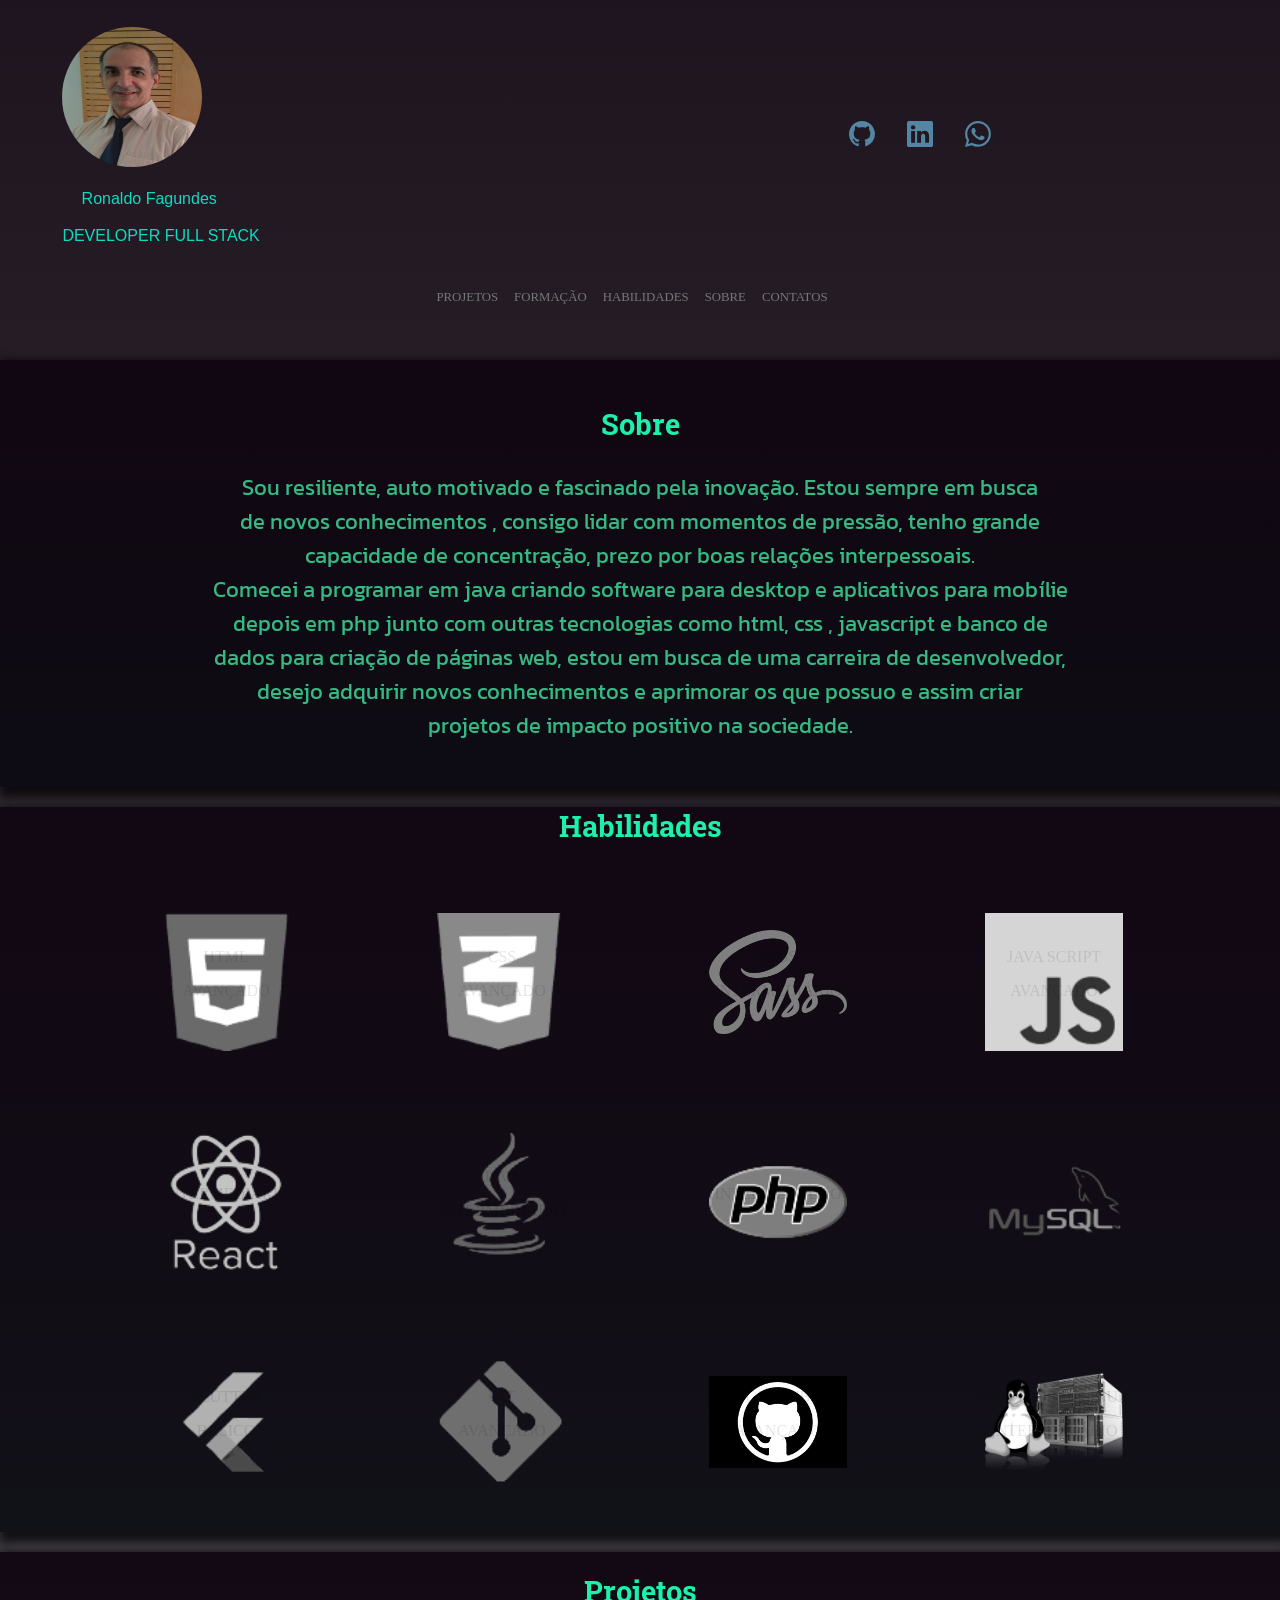
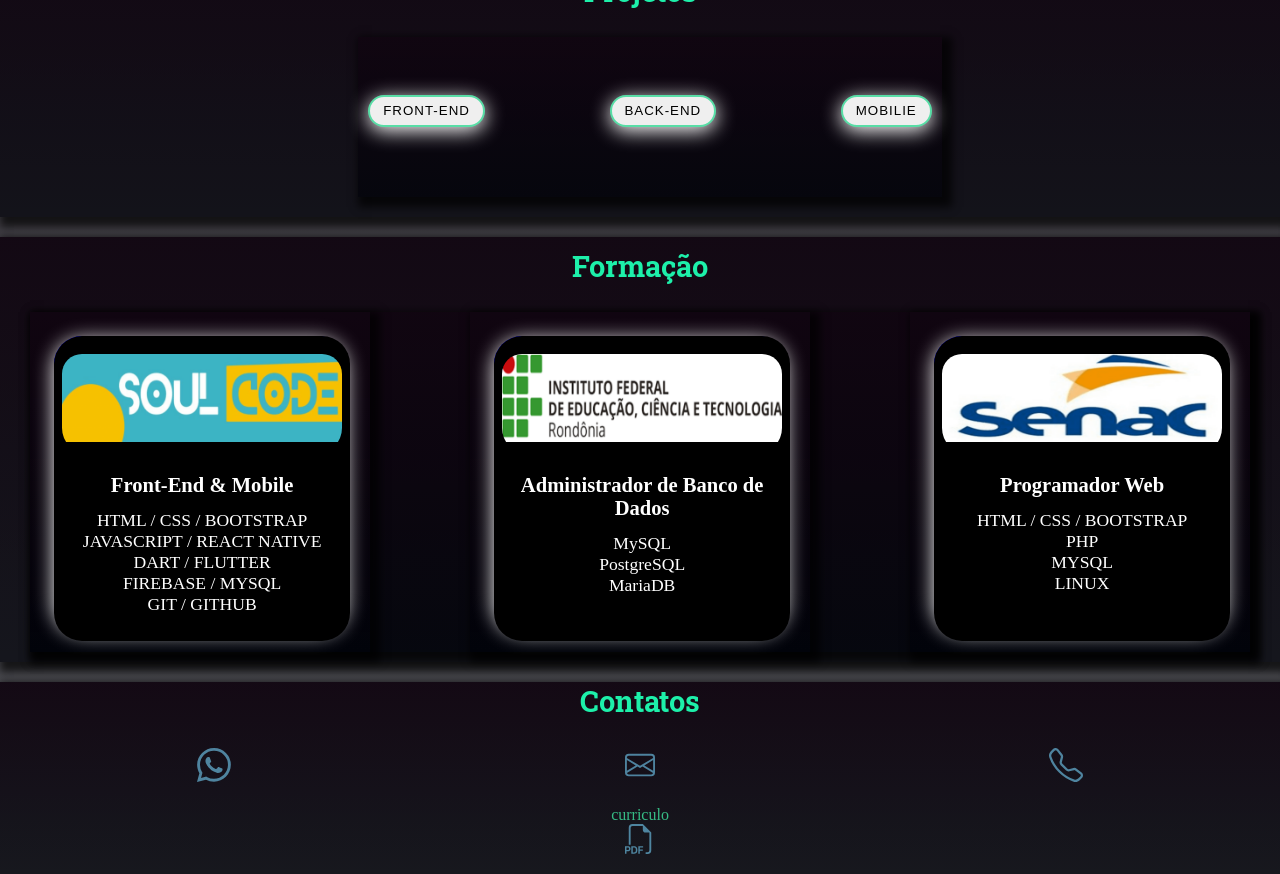
==== index.html @ 2a91b966 "update v_4.2" ====
<!DOCTYPE html>
<html lang="pt-br">

<head>
  <meta charset="UTF-8">
  <meta http-equiv="X-UA-Compatible" content="IE=edge">
  <meta name="viewport" content="width=device-width, initial-scale=1.0">
  <title>Portfolio</title>
  <link rel="stylesheet" href="css/style.css" />
  <!-- Link Swiper's CSS -->
  <link rel="stylesheet" href="https://cdn.jsdelivr.net/npm/swiper/swiper-bundle.min.css" />
</head>

<body>

  <main>

    <header class="header">

      <ul class="header-info">
        <li>
          <img class="header-info-avatar" src="img/rf.png" alt="Avatar">
        </li>
        <li class="header-info-name">Ronaldo Fagundes</li>
        <li class="header-info-objective">DEVELOPER FULL STACK</li>
      </ul>

      <div class="header-social-media">
        <ul>
          <li>
            <a href="http://github.com/RonaldoFagundes" target="_blank">             
              <svg xmlns="http://www.w3.org/2000/svg" width="26" height="26" fill="currentColor" class="bi bi-github"
                viewBox="0 0 16 16">
                <path
                  d="M8 0C3.58 0 0 3.58 0 8c0 3.54 2.29 6.53 5.47 7.59.4.07.55-.17.55-.38 0-.19-.01-.82-.01-1.49-2.01.37-2.53-.49-2.69-.94-.09-.23-.48-.94-.82-1.13-.28-.15-.68-.52-.01-.53.63-.01 1.08.58 1.23.82.72 1.21 1.87.87 2.33.66.07-.52.28-.87.51-1.07-1.78-.2-3.64-.89-3.64-3.95 0-.87.31-1.59.82-2.15-.08-.2-.36-1.02.08-2.12 0 0 .67-.21 2.2.82.64-.18 1.32-.27 2-.27.68 0 1.36.09 2 .27 1.53-1.04 2.2-.82 2.2-.82.44 1.1.16 1.92.08 2.12.51.56.82 1.27.82 2.15 0 3.07-1.87 3.75-3.65 3.95.29.25.54.73.54 1.48 0 1.07-.01 1.93-.01 2.2 0 .21.15.46.55.38A8.012 8.012 0 0 0 16 8c0-4.42-3.58-8-8-8z" />
              </svg>
            </a>
          </li>
          <li>
            <a href="http://linkedin.com/in/ronaldofagundes" target="_blank">              
              <svg xmlns="http://www.w3.org/2000/svg" width="26" height="26" fill="currentColor" class="bi bi-linkedin"
                viewBox="0 0 16 16">
                <path
                  d="M0 1.146C0 .513.526 0 1.175 0h13.65C15.474 0 16 .513 16 1.146v13.708c0 .633-.526 1.146-1.175 1.146H1.175C.526 16 0 15.487 0 14.854V1.146zm4.943 12.248V6.169H2.542v7.225h2.401zm-1.2-8.212c.837 0 1.358-.554 1.358-1.248-.015-.709-.52-1.248-1.342-1.248-.822 0-1.359.54-1.359 1.248 0 .694.521 1.248 1.327 1.248h.016zm4.908 8.212V9.359c0-.216.016-.432.08-.586.173-.431.568-.878 1.232-.878.869 0 1.216.662 1.216 1.634v3.865h2.401V9.25c0-2.22-1.184-3.252-2.764-3.252-1.274 0-1.845.7-2.165 1.193v.025h-.016a5.54 5.54 0 0 1 .016-.025V6.169h-2.4c.03.678 0 7.225 0 7.225h2.4z" />
              </svg>
            </a>
          </li>
          <li>
            <a href="https://wa.me/5521990288543?" target="_blank">              
              <svg xmlns="http://www.w3.org/2000/svg" width="26" height="26" fill="currentColor" class="bi bi-whatsapp"
                viewBox="0 0 16 16">
                <path
                  d="M13.601 2.326A7.854 7.854 0 0 0 7.994 0C3.627 0 .068 3.558.064 7.926c0 1.399.366 2.76 1.057 3.965L0 16l4.204-1.102a7.933 7.933 0 0 0 3.79.965h.004c4.368 0 7.926-3.558 7.93-7.93A7.898 7.898 0 0 0 13.6 2.326zM7.994 14.521a6.573 6.573 0 0 1-3.356-.92l-.24-.144-2.494.654.666-2.433-.156-.251a6.56 6.56 0 0 1-1.007-3.505c0-3.626 2.957-6.584 6.591-6.584a6.56 6.56 0 0 1 4.66 1.931 6.557 6.557 0 0 1 1.928 4.66c-.004 3.639-2.961 6.592-6.592 6.592zm3.615-4.934c-.197-.099-1.17-.578-1.353-.646-.182-.065-.315-.099-.445.099-.133.197-.513.646-.627.775-.114.133-.232.148-.43.05-.197-.1-.836-.308-1.592-.985-.59-.525-.985-1.175-1.103-1.372-.114-.198-.011-.304.088-.403.087-.088.197-.232.296-.346.1-.114.133-.198.198-.33.065-.134.034-.248-.015-.347-.05-.099-.445-1.076-.612-1.47-.16-.389-.323-.335-.445-.34-.114-.007-.247-.007-.38-.007a.729.729 0 0 0-.529.247c-.182.198-.691.677-.691 1.654 0 .977.71 1.916.81 2.049.098.133 1.394 2.132 3.383 2.992.47.205.84.326 1.129.418.475.152.904.129 1.246.08.38-.058 1.171-.48 1.338-.943.164-.464.164-.86.114-.943-.049-.084-.182-.133-.38-.232z" />
              </svg>
            </a>
          </li>
        </ul>
      </div>

      <nav class="header-navbar">
        <ul>
          <li>
            <a href="#d-projects">Projetos</a>
          </li>
          <li>
            <a href="#d-academy">Formação</a>
          </li>
          <li>
            <a href="#d-hability">Habilidades</a>
          </li>
          <li>
            <a href="#d-about">Sobre</a>
          </li>
          <li>
            <a href="#d-info">Contatos</a>
          </li>
        </ul>
      </nav>

    </header>



    <div class="to-top">
      <svg xmlns="http://www.w3.org/2000/svg" width="26" height="26" fill="currentColor"
        class="bi bi-arrow-up-square-fill" viewBox="0 0 16 16">
        <path
          d="M2 16a2 2 0 0 1-2-2V2a2 2 0 0 1 2-2h12a2 2 0 0 1 2 2v12a2 2 0 0 1-2 2H2zm6.5-4.5V5.707l2.146 2.147a.5.5 0 0 0 .708-.708l-3-3a.5.5 0 0 0-.708 0l-3 3a.5.5 0 1 0 .708.708L7.5 5.707V11.5a.5.5 0 0 0 1 0z" />
      </svg>
    </div>


    <section class="about" id="d-about">
      <h1>Sobre</h1>
      <p>Sou resiliente, auto motivado e fascinado pela inovação. Estou sempre em busca </p>
      <p>de novos conhecimentos , consigo lidar com momentos de pressão, tenho grande </p>
      <p>capacidade de concentração, prezo por boas relações interpessoais.</p>
      <p>Comecei a programar em java criando software para desktop e aplicativos para mobílie</p>
      <p>depois em php junto com outras tecnologias como html, css , javascript e banco de </p>
      <p>dados para criação de páginas web, estou em busca de uma carreira de desenvolvedor,</p>
      <p>desejo adquirir novos conhecimentos e aprimorar os que possuo e assim criar </p>
      <p> projetos de impacto positivo na sociedade. </p>
    </section>




    <section class="hability" id="d-hability">
      <h1>Habilidades</h1>

      <div class="hability-gallery">

        <div class="hability-gallery-card" id="card-1">
          <h2 class="hability-gallery-card-title">HTML</h2>
          <h2 class="hability-gallery-card-title">AVANÇADO</h2>
        </div>

        <div class="hability-gallery-card" id="card-2">
          <h2 class="hability-gallery-card-title">CSS</h2>
          <h2 class="hability-gallery-card-title">AVANÇADO</h2>
        </div>

        <div class="hability-gallery-card" id="card-3">
          <h2 class="hability-gallery-card-title">SASS</h2>
          <h2 class="hability-gallery-card-title">INTERMEDIÁRIO</h2>
        </div>

        <div class="hability-gallery-card" id="card-4">
          <h2 class="hability-gallery-card-title">JAVA SCRIPT</h2>
          <h2 class="hability-gallery-card-title">AVANÇADO</h2>
        </div>

        <div class="hability-gallery-card" id="card-5">
          <h2 class="hability-gallery-card-title">INTERMEDIÁRIO</h2>
        </div>

        <div class="hability-gallery-card" id="card-6">
          <h2 class="hability-gallery-card-title">JAVA</h2>
          <h2 class="hability-gallery-card-title">INTERMEDIÁRIO</h2>
        </div>

        <div class="hability-gallery-card" id="card-7">
          <h2 class="hability-gallery-card-title">INTERMEDIÁRIO</h2>
        </div>

        <div class="hability-gallery-card" id="card-8">
          <h2 class="hability-gallery-card-title">AVANÇADO</h2>
        </div>

        <div class="hability-gallery-card" id="card-9">
          <h2 class="hability-gallery-card-title">FLUTTER</h2>
          <h2 class="hability-gallery-card-title">BASICO</h2>
        </div>

        <div class="hability-gallery-card" id="card-10">
          <h2 class="hability-gallery-card-title">GIT</h2>
          <h2 class="hability-gallery-card-title">AVANÇADO</h2>
        </div>

        <div class="hability-gallery-card" id="card-11">
          <h2 class="hability-gallery-card-title">GIT-HUB</h2>
          <h2 class="hability-gallery-card-title">AVANÇADO</h2>
        </div>

        <div class="hability-gallery-card" id="card-12">
          <h2 class="hability-gallery-card-title">SERVIDORES LINUX</h2>
          <h2 class="hability-gallery-card-title">INTERMEDIÁRIO</h2>
        </div>

      </div>


    </section>

    <section class="projects" id="d-projects">

      <h1>Projetos</h1>

      <div class="projects-btn">
        <button class="projects-btn-style" id="btn-front">Front-End</button>
        <button class="projects-btn-style" id="btn-back">Back-End</button>
        <button class="projects-btn-style" id="btn-mobilie">Mobilie</button>
      </div>

      <div class="projects-front">

        <div class="swiper mySwiper">

          <div class="swiper-wrapper">

            <div class="swiper-slide projects-slide" id="front-slide-one">
              <div class="projects-slide-links">

                <div class="projects-slide-desc">
                  <span>
                    Website responsivo de
                    sobremesas artesanais
                    html, css, bootstrap, js
                  </span>
                </div>

                <ul>
                  <li>
                    <a href="https://github.com/RonaldoFagundes/webBistro" target="_blank">
                      <svg xmlns="http://www.w3.org/2000/svg" width="30" height="30" fill="currentColor"
                        class="bi bi-github" viewBox="0 0 16 16">
                        <path
                          d="M8 0C3.58 0 0 3.58 0 8c0 3.54 2.29 6.53 5.47 7.59.4.07.55-.17.55-.38 0-.19-.01-.82-.01-1.49-2.01.37-2.53-.49-2.69-.94-.09-.23-.48-.94-.82-1.13-.28-.15-.68-.52-.01-.53.63-.01 1.08.58 1.23.82.72 1.21 1.87.87 2.33.66.07-.52.28-.87.51-1.07-1.78-.2-3.64-.89-3.64-3.95 0-.87.31-1.59.82-2.15-.08-.2-.36-1.02.08-2.12 0 0 .67-.21 2.2.82.64-.18 1.32-.27 2-.27.68 0 1.36.09 2 .27 1.53-1.04 2.2-.82 2.2-.82.44 1.1.16 1.92.08 2.12.51.56.82 1.27.82 2.15 0 3.07-1.87 3.75-3.65 3.95.29.25.54.73.54 1.48 0 1.07-.01 1.93-.01 2.2 0 .21.15.46.55.38A8.012 8.012 0 0 0 16 8c0-4.42-3.58-8-8-8z" />
                      </svg>
                    </a>
                  </li>

                  <li>
                    <a href="https://ronaldofagundes.github.io/webBistro/" target="_blank">
                      <svg xmlns="http://www.w3.org/2000/svg" width="30" height="30" fill="currentColor"
                        class="bi bi-globe" viewBox="0 0 16 16">
                        <path
                          d="M0 8a8 8 0 1 1 16 0A8 8 0 0 1 0 8zm7.5-6.923c-.67.204-1.335.82-1.887 1.855A7.97 7.97 0 0 0 5.145 4H7.5V1.077zM4.09 4a9.267 9.267 0 0 1 .64-1.539 6.7 6.7 0 0 1 .597-.933A7.025 7.025 0 0 0 2.255 4H4.09zm-.582 3.5c.03-.877.138-1.718.312-2.5H1.674a6.958 6.958 0 0 0-.656 2.5h2.49zM4.847 5a12.5 12.5 0 0 0-.338 2.5H7.5V5H4.847zM8.5 5v2.5h2.99a12.495 12.495 0 0 0-.337-2.5H8.5zM4.51 8.5a12.5 12.5 0 0 0 .337 2.5H7.5V8.5H4.51zm3.99 0V11h2.653c.187-.765.306-1.608.338-2.5H8.5zM5.145 12c.138.386.295.744.468 1.068.552 1.035 1.218 1.65 1.887 1.855V12H5.145zm.182 2.472a6.696 6.696 0 0 1-.597-.933A9.268 9.268 0 0 1 4.09 12H2.255a7.024 7.024 0 0 0 3.072 2.472zM3.82 11a13.652 13.652 0 0 1-.312-2.5h-2.49c.062.89.291 1.733.656 2.5H3.82zm6.853 3.472A7.024 7.024 0 0 0 13.745 12H11.91a9.27 9.27 0 0 1-.64 1.539 6.688 6.688 0 0 1-.597.933zM8.5 12v2.923c.67-.204 1.335-.82 1.887-1.855.173-.324.33-.682.468-1.068H8.5zm3.68-1h2.146c.365-.767.594-1.61.656-2.5h-2.49a13.65 13.65 0 0 1-.312 2.5zm2.802-3.5a6.959 6.959 0 0 0-.656-2.5H12.18c.174.782.282 1.623.312 2.5h2.49zM11.27 2.461c.247.464.462.98.64 1.539h1.835a7.024 7.024 0 0 0-3.072-2.472c.218.284.418.598.597.933zM10.855 4a7.966 7.966 0 0 0-.468-1.068C9.835 1.897 9.17 1.282 8.5 1.077V4h2.355z" />
                      </svg>
                    </a>
                  </li>
                </ul>

              </div>
            </div>




            <div class="swiper-slide projects-slide" id="front-slide-two">

              <div class="projects-slide-links">

                <div class="projects-slide-desc">
                  <span>
                    Site de turismo do Rio de Janeiro
                    html, css, bootstrap, js
                  </span>
                </div>

                <ul>
                  <li>
                    <a href="https://github.com/RonaldoFagundes/webTur" target="_blank">
                      <svg xmlns="http://www.w3.org/2000/svg" width="30" height="30" fill="currentColor"
                        class="bi bi-github" viewBox="0 0 16 16">
                        <path
                          d="M8 0C3.58 0 0 3.58 0 8c0 3.54 2.29 6.53 5.47 7.59.4.07.55-.17.55-.38 0-.19-.01-.82-.01-1.49-2.01.37-2.53-.49-2.69-.94-.09-.23-.48-.94-.82-1.13-.28-.15-.68-.52-.01-.53.63-.01 1.08.58 1.23.82.72 1.21 1.87.87 2.33.66.07-.52.28-.87.51-1.07-1.78-.2-3.64-.89-3.64-3.95 0-.87.31-1.59.82-2.15-.08-.2-.36-1.02.08-2.12 0 0 .67-.21 2.2.82.64-.18 1.32-.27 2-.27.68 0 1.36.09 2 .27 1.53-1.04 2.2-.82 2.2-.82.44 1.1.16 1.92.08 2.12.51.56.82 1.27.82 2.15 0 3.07-1.87 3.75-3.65 3.95.29.25.54.73.54 1.48 0 1.07-.01 1.93-.01 2.2 0 .21.15.46.55.38A8.012 8.012 0 0 0 16 8c0-4.42-3.58-8-8-8z" />
                      </svg>
                    </a>
                  </li>
                  <li>
                    <a href="https://ronaldofagundes.github.io/webTur/index.html" target="_blank">
                      <svg xmlns="http://www.w3.org/2000/svg" width="30" height="30" fill="currentColor"
                        class="bi bi-globe" viewBox="0 0 16 16">
                        <path
                          d="M0 8a8 8 0 1 1 16 0A8 8 0 0 1 0 8zm7.5-6.923c-.67.204-1.335.82-1.887 1.855A7.97 7.97 0 0 0 5.145 4H7.5V1.077zM4.09 4a9.267 9.267 0 0 1 .64-1.539 6.7 6.7 0 0 1 .597-.933A7.025 7.025 0 0 0 2.255 4H4.09zm-.582 3.5c.03-.877.138-1.718.312-2.5H1.674a6.958 6.958 0 0 0-.656 2.5h2.49zM4.847 5a12.5 12.5 0 0 0-.338 2.5H7.5V5H4.847zM8.5 5v2.5h2.99a12.495 12.495 0 0 0-.337-2.5H8.5zM4.51 8.5a12.5 12.5 0 0 0 .337 2.5H7.5V8.5H4.51zm3.99 0V11h2.653c.187-.765.306-1.608.338-2.5H8.5zM5.145 12c.138.386.295.744.468 1.068.552 1.035 1.218 1.65 1.887 1.855V12H5.145zm.182 2.472a6.696 6.696 0 0 1-.597-.933A9.268 9.268 0 0 1 4.09 12H2.255a7.024 7.024 0 0 0 3.072 2.472zM3.82 11a13.652 13.652 0 0 1-.312-2.5h-2.49c.062.89.291 1.733.656 2.5H3.82zm6.853 3.472A7.024 7.024 0 0 0 13.745 12H11.91a9.27 9.27 0 0 1-.64 1.539 6.688 6.688 0 0 1-.597.933zM8.5 12v2.923c.67-.204 1.335-.82 1.887-1.855.173-.324.33-.682.468-1.068H8.5zm3.68-1h2.146c.365-.767.594-1.61.656-2.5h-2.49a13.65 13.65 0 0 1-.312 2.5zm2.802-3.5a6.959 6.959 0 0 0-.656-2.5H12.18c.174.782.282 1.623.312 2.5h2.49zM11.27 2.461c.247.464.462.98.64 1.539h1.835a7.024 7.024 0 0 0-3.072-2.472c.218.284.418.598.597.933zM10.855 4a7.966 7.966 0 0 0-.468-1.068C9.835 1.897 9.17 1.282 8.5 1.077V4h2.355z" />
                      </svg>
                    </a>
                  </li>
                </ul>

              </div>
            </div>




            <div class="swiper-slide projects-slide" id="front-slide-three">

              <div class="projects-slide-links">

                <div class="projects-slide-desc">
                  <span>
                    Website responsivo de
                    sistema financeiro
                    html, css, bootstrap, js
                  </span>
                </div>

                <ul>
                  <li>
                    <a href="https://github.com/RonaldoFagundes/webConvector" target="_blank">
                      <svg xmlns="http://www.w3.org/2000/svg" width="30" height="30" fill="currentColor"
                        class="bi bi-github" viewBox="0 0 16 16">
                        <path
                          d="M8 0C3.58 0 0 3.58 0 8c0 3.54 2.29 6.53 5.47 7.59.4.07.55-.17.55-.38 0-.19-.01-.82-.01-1.49-2.01.37-2.53-.49-2.69-.94-.09-.23-.48-.94-.82-1.13-.28-.15-.68-.52-.01-.53.63-.01 1.08.58 1.23.82.72 1.21 1.87.87 2.33.66.07-.52.28-.87.51-1.07-1.78-.2-3.64-.89-3.64-3.95 0-.87.31-1.59.82-2.15-.08-.2-.36-1.02.08-2.12 0 0 .67-.21 2.2.82.64-.18 1.32-.27 2-.27.68 0 1.36.09 2 .27 1.53-1.04 2.2-.82 2.2-.82.44 1.1.16 1.92.08 2.12.51.56.82 1.27.82 2.15 0 3.07-1.87 3.75-3.65 3.95.29.25.54.73.54 1.48 0 1.07-.01 1.93-.01 2.2 0 .21.15.46.55.38A8.012 8.012 0 0 0 16 8c0-4.42-3.58-8-8-8z" />
                      </svg>
                    </a>
                  </li>

                  <li>
                    <a href="https://ronaldofagundes.github.io/webConvector/" target="_blank">

                      <svg xmlns="http://www.w3.org/2000/svg" width="30" height="30" fill="currentColor"
                        class="bi bi-globe" viewBox="0 0 16 16">
                        <path
                          d="M0 8a8 8 0 1 1 16 0A8 8 0 0 1 0 8zm7.5-6.923c-.67.204-1.335.82-1.887 1.855A7.97 7.97 0 0 0 5.145 4H7.5V1.077zM4.09 4a9.267 9.267 0 0 1 .64-1.539 6.7 6.7 0 0 1 .597-.933A7.025 7.025 0 0 0 2.255 4H4.09zm-.582 3.5c.03-.877.138-1.718.312-2.5H1.674a6.958 6.958 0 0 0-.656 2.5h2.49zM4.847 5a12.5 12.5 0 0 0-.338 2.5H7.5V5H4.847zM8.5 5v2.5h2.99a12.495 12.495 0 0 0-.337-2.5H8.5zM4.51 8.5a12.5 12.5 0 0 0 .337 2.5H7.5V8.5H4.51zm3.99 0V11h2.653c.187-.765.306-1.608.338-2.5H8.5zM5.145 12c.138.386.295.744.468 1.068.552 1.035 1.218 1.65 1.887 1.855V12H5.145zm.182 2.472a6.696 6.696 0 0 1-.597-.933A9.268 9.268 0 0 1 4.09 12H2.255a7.024 7.024 0 0 0 3.072 2.472zM3.82 11a13.652 13.652 0 0 1-.312-2.5h-2.49c.062.89.291 1.733.656 2.5H3.82zm6.853 3.472A7.024 7.024 0 0 0 13.745 12H11.91a9.27 9.27 0 0 1-.64 1.539 6.688 6.688 0 0 1-.597.933zM8.5 12v2.923c.67-.204 1.335-.82 1.887-1.855.173-.324.33-.682.468-1.068H8.5zm3.68-1h2.146c.365-.767.594-1.61.656-2.5h-2.49a13.65 13.65 0 0 1-.312 2.5zm2.802-3.5a6.959 6.959 0 0 0-.656-2.5H12.18c.174.782.282 1.623.312 2.5h2.49zM11.27 2.461c.247.464.462.98.64 1.539h1.835a7.024 7.024 0 0 0-3.072-2.472c.218.284.418.598.597.933zM10.855 4a7.966 7.966 0 0 0-.468-1.068C9.835 1.897 9.17 1.282 8.5 1.077V4h2.355z" />
                      </svg>
                    </a>
                  </li>
                </ul>

              </div>
            </div>



            <div class="swiper-slide projects-slide" id="front-slide-four">

              <div class="projects-slide-links">

                <div class="projects-slide-desc">
                  <span>
                    tela de cadastro e login
                    html, css, js
                  </span>
                </div>

                <ul>
                  <li>
                    <a href="https://github.com/RonaldoFagundes/jsBanc" target="_blank">
                      <svg xmlns="http://www.w3.org/2000/svg" width="30" height="30" fill="currentColor"
                        class="bi bi-github" viewBox="0 0 16 16">
                        <path
                          d="M8 0C3.58 0 0 3.58 0 8c0 3.54 2.29 6.53 5.47 7.59.4.07.55-.17.55-.38 0-.19-.01-.82-.01-1.49-2.01.37-2.53-.49-2.69-.94-.09-.23-.48-.94-.82-1.13-.28-.15-.68-.52-.01-.53.63-.01 1.08.58 1.23.82.72 1.21 1.87.87 2.33.66.07-.52.28-.87.51-1.07-1.78-.2-3.64-.89-3.64-3.95 0-.87.31-1.59.82-2.15-.08-.2-.36-1.02.08-2.12 0 0 .67-.21 2.2.82.64-.18 1.32-.27 2-.27.68 0 1.36.09 2 .27 1.53-1.04 2.2-.82 2.2-.82.44 1.1.16 1.92.08 2.12.51.56.82 1.27.82 2.15 0 3.07-1.87 3.75-3.65 3.95.29.25.54.73.54 1.48 0 1.07-.01 1.93-.01 2.2 0 .21.15.46.55.38A8.012 8.012 0 0 0 16 8c0-4.42-3.58-8-8-8z" />
                      </svg>
                    </a>
                  </li>

                  <li>
                    <a href="https://ronaldofagundes.github.io/jsBanc/" target="_blank">
                      <svg xmlns="http://www.w3.org/2000/svg" width="30" height="30" fill="currentColor"
                        class="bi bi-globe" viewBox="0 0 16 16">
                        <path
                          d="M0 8a8 8 0 1 1 16 0A8 8 0 0 1 0 8zm7.5-6.923c-.67.204-1.335.82-1.887 1.855A7.97 7.97 0 0 0 5.145 4H7.5V1.077zM4.09 4a9.267 9.267 0 0 1 .64-1.539 6.7 6.7 0 0 1 .597-.933A7.025 7.025 0 0 0 2.255 4H4.09zm-.582 3.5c.03-.877.138-1.718.312-2.5H1.674a6.958 6.958 0 0 0-.656 2.5h2.49zM4.847 5a12.5 12.5 0 0 0-.338 2.5H7.5V5H4.847zM8.5 5v2.5h2.99a12.495 12.495 0 0 0-.337-2.5H8.5zM4.51 8.5a12.5 12.5 0 0 0 .337 2.5H7.5V8.5H4.51zm3.99 0V11h2.653c.187-.765.306-1.608.338-2.5H8.5zM5.145 12c.138.386.295.744.468 1.068.552 1.035 1.218 1.65 1.887 1.855V12H5.145zm.182 2.472a6.696 6.696 0 0 1-.597-.933A9.268 9.268 0 0 1 4.09 12H2.255a7.024 7.024 0 0 0 3.072 2.472zM3.82 11a13.652 13.652 0 0 1-.312-2.5h-2.49c.062.89.291 1.733.656 2.5H3.82zm6.853 3.472A7.024 7.024 0 0 0 13.745 12H11.91a9.27 9.27 0 0 1-.64 1.539 6.688 6.688 0 0 1-.597.933zM8.5 12v2.923c.67-.204 1.335-.82 1.887-1.855.173-.324.33-.682.468-1.068H8.5zm3.68-1h2.146c.365-.767.594-1.61.656-2.5h-2.49a13.65 13.65 0 0 1-.312 2.5zm2.802-3.5a6.959 6.959 0 0 0-.656-2.5H12.18c.174.782.282 1.623.312 2.5h2.49zM11.27 2.461c.247.464.462.98.64 1.539h1.835a7.024 7.024 0 0 0-3.072-2.472c.218.284.418.598.597.933zM10.855 4a7.966 7.966 0 0 0-.468-1.068C9.835 1.897 9.17 1.282 8.5 1.077V4h2.355z" />
                      </svg>
                    </a>
                  </li>
                </ul>

              </div>
            </div>

          </div>
          <div class="swiper-pagination"></div>

        </div>
      </div>





      <div class="projects-back">

        <div class="swiper mySwiper">

          <div class="swiper-wrapper">

            <div class="swiper-slide projects-slide" id="back-slide-one">

              <div class="projects-slide-links">

                <div class="projects-slide-desc">
                  <span>
                    Website simulador financeiro
                    html, css, bootstrap, js
                    php , phpmyadmin
                  </span>
                </div>

                <ul>
                  <li>
                    <a href="https://github.com/RonaldoFagundes/phpWebBanc" target="_blank">
                      <svg xmlns="http://www.w3.org/2000/svg" width="30" height="30" fill="currentColor"
                        class="bi bi-github" viewBox="0 0 16 16">
                        <path
                          d="M8 0C3.58 0 0 3.58 0 8c0 3.54 2.29 6.53 5.47 7.59.4.07.55-.17.55-.38 0-.19-.01-.82-.01-1.49-2.01.37-2.53-.49-2.69-.94-.09-.23-.48-.94-.82-1.13-.28-.15-.68-.52-.01-.53.63-.01 1.08.58 1.23.82.72 1.21 1.87.87 2.33.66.07-.52.28-.87.51-1.07-1.78-.2-3.64-.89-3.64-3.95 0-.87.31-1.59.82-2.15-.08-.2-.36-1.02.08-2.12 0 0 .67-.21 2.2.82.64-.18 1.32-.27 2-.27.68 0 1.36.09 2 .27 1.53-1.04 2.2-.82 2.2-.82.44 1.1.16 1.92.08 2.12.51.56.82 1.27.82 2.15 0 3.07-1.87 3.75-3.65 3.95.29.25.54.73.54 1.48 0 1.07-.01 1.93-.01 2.2 0 .21.15.46.55.38A8.012 8.012 0 0 0 16 8c0-4.42-3.58-8-8-8z" />
                      </svg>
                    </a>
                  </li>

                  <li>
                    <a href="http://webbancrf.epizy.com/" target="_blank">
                      <svg xmlns="http://www.w3.org/2000/svg" width="30" height="30" fill="currentColor"
                        class="bi bi-globe" viewBox="0 0 16 16">
                        <path
                          d="M0 8a8 8 0 1 1 16 0A8 8 0 0 1 0 8zm7.5-6.923c-.67.204-1.335.82-1.887 1.855A7.97 7.97 0 0 0 5.145 4H7.5V1.077zM4.09 4a9.267 9.267 0 0 1 .64-1.539 6.7 6.7 0 0 1 .597-.933A7.025 7.025 0 0 0 2.255 4H4.09zm-.582 3.5c.03-.877.138-1.718.312-2.5H1.674a6.958 6.958 0 0 0-.656 2.5h2.49zM4.847 5a12.5 12.5 0 0 0-.338 2.5H7.5V5H4.847zM8.5 5v2.5h2.99a12.495 12.495 0 0 0-.337-2.5H8.5zM4.51 8.5a12.5 12.5 0 0 0 .337 2.5H7.5V8.5H4.51zm3.99 0V11h2.653c.187-.765.306-1.608.338-2.5H8.5zM5.145 12c.138.386.295.744.468 1.068.552 1.035 1.218 1.65 1.887 1.855V12H5.145zm.182 2.472a6.696 6.696 0 0 1-.597-.933A9.268 9.268 0 0 1 4.09 12H2.255a7.024 7.024 0 0 0 3.072 2.472zM3.82 11a13.652 13.652 0 0 1-.312-2.5h-2.49c.062.89.291 1.733.656 2.5H3.82zm6.853 3.472A7.024 7.024 0 0 0 13.745 12H11.91a9.27 9.27 0 0 1-.64 1.539 6.688 6.688 0 0 1-.597.933zM8.5 12v2.923c.67-.204 1.335-.82 1.887-1.855.173-.324.33-.682.468-1.068H8.5zm3.68-1h2.146c.365-.767.594-1.61.656-2.5h-2.49a13.65 13.65 0 0 1-.312 2.5zm2.802-3.5a6.959 6.959 0 0 0-.656-2.5H12.18c.174.782.282 1.623.312 2.5h2.49zM11.27 2.461c.247.464.462.98.64 1.539h1.835a7.024 7.024 0 0 0-3.072-2.472c.218.284.418.598.597.933zM10.855 4a7.966 7.966 0 0 0-.468-1.068C9.835 1.897 9.17 1.282 8.5 1.077V4h2.355z" />
                      </svg>

                    </a>
                  </li>
                </ul>

              </div>
            </div>





            <div class="swiper-slide projects-slide" id="back-slide-two">

              <div class="projects-slide-links">

                <div class="projects-slide-desc">
                  <span>
                    Website financeiro
                    cadastro , login , abertura e movimentação de contas
                    java servlet, mysql
                  </span>
                </div>

                <ul>
                  <li>
                    <a href="https://github.com/RonaldoFagundes/javaWebBanc" target="_blank">
                      <svg xmlns="http://www.w3.org/2000/svg" width="30" height="30" fill="currentColor"
                        class="bi bi-github" viewBox="0 0 16 16">
                        <path
                          d="M8 0C3.58 0 0 3.58 0 8c0 3.54 2.29 6.53 5.47 7.59.4.07.55-.17.55-.38 0-.19-.01-.82-.01-1.49-2.01.37-2.53-.49-2.69-.94-.09-.23-.48-.94-.82-1.13-.28-.15-.68-.52-.01-.53.63-.01 1.08.58 1.23.82.72 1.21 1.87.87 2.33.66.07-.52.28-.87.51-1.07-1.78-.2-3.64-.89-3.64-3.95 0-.87.31-1.59.82-2.15-.08-.2-.36-1.02.08-2.12 0 0 .67-.21 2.2.82.64-.18 1.32-.27 2-.27.68 0 1.36.09 2 .27 1.53-1.04 2.2-.82 2.2-.82.44 1.1.16 1.92.08 2.12.51.56.82 1.27.82 2.15 0 3.07-1.87 3.75-3.65 3.95.29.25.54.73.54 1.48 0 1.07-.01 1.93-.01 2.2 0 .21.15.46.55.38A8.012 8.012 0 0 0 16 8c0-4.42-3.58-8-8-8z" />
                      </svg>
                    </a>
                  </li>
                </ul>

              </div>
            </div>

          </div>
          <div class="swiper-pagination"></div>

        </div>
      </div>



      <div class="projects-mobilie">

        <div class="swiper mySwiper">

          <div class="swiper-wrapper">

            <div class="swiper-slide projects-slide" id="mobilie-slide-one">

              <div class="projects-slide-links">

                <div class="projects-slide-desc">
                  <span>
                    app gerenciamento de vendas
                    <h4>react-native</h4>
                  </span>
                </div>

                <ul>
                  <li>
                    <a href="https://github.com/RonaldoFagundes/appBistro" target="_blank">
                      <svg xmlns="http://www.w3.org/2000/svg" width="30" height="30" fill="currentColor"
                        class="bi bi-github" viewBox="0 0 16 16">
                        <path
                          d="M8 0C3.58 0 0 3.58 0 8c0 3.54 2.29 6.53 5.47 7.59.4.07.55-.17.55-.38 0-.19-.01-.82-.01-1.49-2.01.37-2.53-.49-2.69-.94-.09-.23-.48-.94-.82-1.13-.28-.15-.68-.52-.01-.53.63-.01 1.08.58 1.23.82.72 1.21 1.87.87 2.33.66.07-.52.28-.87.51-1.07-1.78-.2-3.64-.89-3.64-3.95 0-.87.31-1.59.82-2.15-.08-.2-.36-1.02.08-2.12 0 0 .67-.21 2.2.82.64-.18 1.32-.27 2-.27.68 0 1.36.09 2 .27 1.53-1.04 2.2-.82 2.2-.82.44 1.1.16 1.92.08 2.12.51.56.82 1.27.82 2.15 0 3.07-1.87 3.75-3.65 3.95.29.25.54.73.54 1.48 0 1.07-.01 1.93-.01 2.2 0 .21.15.46.55.38A8.012 8.012 0 0 0 16 8c0-4.42-3.58-8-8-8z" />
                      </svg>
                    </a>
                  </li>
                </ul>

              </div>
            </div>


            <div class="swiper-slide projects-slide" id="mobilie-slide-two">

              <div class="projects-slide-links">

                <div class="projects-slide-desc">
                  <span>
                    easy banc app
                    <h4>react-native e firebase</h4>
                  </span>
                </div>

                <ul>
                  <li>
                    <a href="https://github.com/RonaldoFagundes/reactAppBanc" target="_blank">
                      <svg xmlns="http://www.w3.org/2000/svg" width="30" height="30" fill="currentColor"
                        class="bi bi-github" viewBox="0 0 16 16">
                        <path
                          d="M8 0C3.58 0 0 3.58 0 8c0 3.54 2.29 6.53 5.47 7.59.4.07.55-.17.55-.38 0-.19-.01-.82-.01-1.49-2.01.37-2.53-.49-2.69-.94-.09-.23-.48-.94-.82-1.13-.28-.15-.68-.52-.01-.53.63-.01 1.08.58 1.23.82.72 1.21 1.87.87 2.33.66.07-.52.28-.87.51-1.07-1.78-.2-3.64-.89-3.64-3.95 0-.87.31-1.59.82-2.15-.08-.2-.36-1.02.08-2.12 0 0 .67-.21 2.2.82.64-.18 1.32-.27 2-.27.68 0 1.36.09 2 .27 1.53-1.04 2.2-.82 2.2-.82.44 1.1.16 1.92.08 2.12.51.56.82 1.27.82 2.15 0 3.07-1.87 3.75-3.65 3.95.29.25.54.73.54 1.48 0 1.07-.01 1.93-.01 2.2 0 .21.15.46.55.38A8.012 8.012 0 0 0 16 8c0-4.42-3.58-8-8-8z" />
                      </svg>
                    </a>
                  </li>

                  <li>
                    <a href="https://www.youtube.com/watch?v=YDTh1BaP688" target="_blank">
                      <svg xmlns="http://www.w3.org/2000/svg" width="30" height="30" fill="currentColor"
                        class="bi bi-globe" viewBox="0 0 16 16">
                        <path
                          d="M0 8a8 8 0 1 1 16 0A8 8 0 0 1 0 8zm7.5-6.923c-.67.204-1.335.82-1.887 1.855A7.97 7.97 0 0 0 5.145 4H7.5V1.077zM4.09 4a9.267 9.267 0 0 1 .64-1.539 6.7 6.7 0 0 1 .597-.933A7.025 7.025 0 0 0 2.255 4H4.09zm-.582 3.5c.03-.877.138-1.718.312-2.5H1.674a6.958 6.958 0 0 0-.656 2.5h2.49zM4.847 5a12.5 12.5 0 0 0-.338 2.5H7.5V5H4.847zM8.5 5v2.5h2.99a12.495 12.495 0 0 0-.337-2.5H8.5zM4.51 8.5a12.5 12.5 0 0 0 .337 2.5H7.5V8.5H4.51zm3.99 0V11h2.653c.187-.765.306-1.608.338-2.5H8.5zM5.145 12c.138.386.295.744.468 1.068.552 1.035 1.218 1.65 1.887 1.855V12H5.145zm.182 2.472a6.696 6.696 0 0 1-.597-.933A9.268 9.268 0 0 1 4.09 12H2.255a7.024 7.024 0 0 0 3.072 2.472zM3.82 11a13.652 13.652 0 0 1-.312-2.5h-2.49c.062.89.291 1.733.656 2.5H3.82zm6.853 3.472A7.024 7.024 0 0 0 13.745 12H11.91a9.27 9.27 0 0 1-.64 1.539 6.688 6.688 0 0 1-.597.933zM8.5 12v2.923c.67-.204 1.335-.82 1.887-1.855.173-.324.33-.682.468-1.068H8.5zm3.68-1h2.146c.365-.767.594-1.61.656-2.5h-2.49a13.65 13.65 0 0 1-.312 2.5zm2.802-3.5a6.959 6.959 0 0 0-.656-2.5H12.18c.174.782.282 1.623.312 2.5h2.49zM11.27 2.461c.247.464.462.98.64 1.539h1.835a7.024 7.024 0 0 0-3.072-2.472c.218.284.418.598.597.933zM10.855 4a7.966 7.966 0 0 0-.468-1.068C9.835 1.897 9.17 1.282 8.5 1.077V4h2.355z" />
                      </svg>

                    </a>
                  </li>
                </ul>

              </div>
            </div>




            <div class="swiper-slide projects-slide" id="mobilie-slide-three">

              <div class="projects-slide-links">

                <div class="projects-slide-desc">
                  <span>
                    app vida saudável com calculo imc e dicas nutricionais.
                    <h4>react-native</h4>
                  </span>
                </div>

                <ul>
                  <li>
                    <a href="https://github.com/RonaldoFagundes/reactSoulHealth" target="_blank">
                      <svg xmlns="http://www.w3.org/2000/svg" width="30" height="30" fill="currentColor"
                        class="bi bi-github" viewBox="0 0 16 16">
                        <path
                          d="M8 0C3.58 0 0 3.58 0 8c0 3.54 2.29 6.53 5.47 7.59.4.07.55-.17.55-.38 0-.19-.01-.82-.01-1.49-2.01.37-2.53-.49-2.69-.94-.09-.23-.48-.94-.82-1.13-.28-.15-.68-.52-.01-.53.63-.01 1.08.58 1.23.82.72 1.21 1.87.87 2.33.66.07-.52.28-.87.51-1.07-1.78-.2-3.64-.89-3.64-3.95 0-.87.31-1.59.82-2.15-.08-.2-.36-1.02.08-2.12 0 0 .67-.21 2.2.82.64-.18 1.32-.27 2-.27.68 0 1.36.09 2 .27 1.53-1.04 2.2-.82 2.2-.82.44 1.1.16 1.92.08 2.12.51.56.82 1.27.82 2.15 0 3.07-1.87 3.75-3.65 3.95.29.25.54.73.54 1.48 0 1.07-.01 1.93-.01 2.2 0 .21.15.46.55.38A8.012 8.012 0 0 0 16 8c0-4.42-3.58-8-8-8z" />
                      </svg>
                    </a>
                  </li>
                </ul>

              </div>
            </div>


            <div class="swiper-slide projects-slide" id="mobilie-slide-four">

              <div class="projects-slide-links">

                <div class="projects-slide-desc">
                  <span>
                    app de cadastro de dados
                    <h4>flutter e firebase</h4>
                  </span>
                </div>

                <ul>
                  <li>
                    <a href="" target="_blank">
                      <svg xmlns="http://www.w3.org/2000/svg" width="30" height="30" fill="currentColor"
                        class="bi bi-github" viewBox="0 0 16 16">
                        <path
                          d="M8 0C3.58 0 0 3.58 0 8c0 3.54 2.29 6.53 5.47 7.59.4.07.55-.17.55-.38 0-.19-.01-.82-.01-1.49-2.01.37-2.53-.49-2.69-.94-.09-.23-.48-.94-.82-1.13-.28-.15-.68-.52-.01-.53.63-.01 1.08.58 1.23.82.72 1.21 1.87.87 2.33.66.07-.52.28-.87.51-1.07-1.78-.2-3.64-.89-3.64-3.95 0-.87.31-1.59.82-2.15-.08-.2-.36-1.02.08-2.12 0 0 .67-.21 2.2.82.64-.18 1.32-.27 2-.27.68 0 1.36.09 2 .27 1.53-1.04 2.2-.82 2.2-.82.44 1.1.16 1.92.08 2.12.51.56.82 1.27.82 2.15 0 3.07-1.87 3.75-3.65 3.95.29.25.54.73.54 1.48 0 1.07-.01 1.93-.01 2.2 0 .21.15.46.55.38A8.012 8.012 0 0 0 16 8c0-4.42-3.58-8-8-8z" />
                      </svg>
                    </a>
                  </li>
                </ul>

              </div>
            </div>



            <div class="swiper-slide projects-slide" id="mobilie-slide-five">

              <div class="projects-slide-links">

                <div class="projects-slide-desc">
                  <span>
                    app jogo da memória
                    <h4>flutter</h4>
                  </span>
                </div>


                <ul>
                  <li>
                    <a href="https://github.com/RonaldoFagundes/flutterSoulMemoryApp" target="_blank">
                      <svg xmlns="http://www.w3.org/2000/svg" width="30" height="30" fill="currentColor"
                        class="bi bi-github" viewBox="0 0 16 16">
                        <path
                          d="M8 0C3.58 0 0 3.58 0 8c0 3.54 2.29 6.53 5.47 7.59.4.07.55-.17.55-.38 0-.19-.01-.82-.01-1.49-2.01.37-2.53-.49-2.69-.94-.09-.23-.48-.94-.82-1.13-.28-.15-.68-.52-.01-.53.63-.01 1.08.58 1.23.82.72 1.21 1.87.87 2.33.66.07-.52.28-.87.51-1.07-1.78-.2-3.64-.89-3.64-3.95 0-.87.31-1.59.82-2.15-.08-.2-.36-1.02.08-2.12 0 0 .67-.21 2.2.82.64-.18 1.32-.27 2-.27.68 0 1.36.09 2 .27 1.53-1.04 2.2-.82 2.2-.82.44 1.1.16 1.92.08 2.12.51.56.82 1.27.82 2.15 0 3.07-1.87 3.75-3.65 3.95.29.25.54.73.54 1.48 0 1.07-.01 1.93-.01 2.2 0 .21.15.46.55.38A8.012 8.012 0 0 0 16 8c0-4.42-3.58-8-8-8z" />
                      </svg>
                    </a>
                  </li>
                </ul>

              </div>
            </div>

          </div>
          <div class="swiper-pagination"></div>

        </div>
      </div>
    </section>



    <section class="academy" id="d-academy">

      <h1>Formação</h1>

      <div class="academy-flip">

        <div class="academy-flip-card">
          <div class="academy-flip-card-inner">
            <div class="academy-flip-card-inner-front">
              <div class="academy-flip-card-inner-front-foto-one"></div>
              <h3>Front-End & Mobile</h3>
              <p class="academy-flip-card-inner-front-txt">
                HTML / CSS / BOOTSTRAP<br>
                JAVASCRIPT / REACT NATIVE<br>
                DART / FLUTTER<br>
                FIREBASE / MYSQL<br>
                GIT / GITHUB<br>
              </p>
            </div>
            <div class="academy-flip-card-inner-back">
              - Maio de 2021 a Outubro de 2021<br>
              - 740 horas<br>
              - Criação de sites responsivos.<br>
              - Desenvolvimentos de aplicativos mobílie.<br>
              - Criação de banco de dados relacionais e não relacionais.<br>
              - Trabalho em equipe desenvolvendo projetos com uso do github.

            </div>
          </div>
        </div>



        <div class="academy-flip-card">
          <div class="academy-flip-card-inner">
            <div class="academy-flip-card-inner-front">
              <div class="academy-flip-card-inner-front-foto-two"></div>
              <h3>Administrador de Banco de Dados</h3>
              <p class="academy-flip-card-inner-front-txt">
                MySQL<br>
                PostgreSQL<br>
                MariaDB<br>
              </p>
            </div>
            <div class="academy-flip-card-inner-back">
              - Agosto de 2020 a Dezembro de 2020<br>
              - 200 horas<br>
              - Modelagem de Diagrama ER.<br>
              - Cardinalidade.<br>
              - DDL (Linguagem de Definição de Dados)<br>
              - DML (Linguagem de Manipulação de Dados)<br>
              - CRUD.<br>
              - Procedures , Views, Triggers, Functions.
            </div>
          </div>
        </div>


        <div class="academy-flip-card">
          <div class="academy-flip-card-inner">
            <div class="academy-flip-card-inner-front">
              <div class="academy-flip-card-inner-front-foto-three"></div>
              <h3>Programador Web</h3>
              <p class="academy-flip-card-inner-front-txt">
                HTML / CSS / BOOTSTRAP<br>
                PHP<br>
                MYSQL<br>
                LINUX
              </p>
            </div>
            <div class="academy-flip-card-inner-back">
              - Maio de 2020 a Agosto de 2020 <br>
              - 240 horas<br>
              - Desenvolvimento do back-end com uso de php e banco de dados mysql.<br>
              - Criação de servidores Linux e de banco de dados em maquinas virtuais hospedando os sites criados e
              gerenciando-os com ferramentas ssh.
            </div>
          </div>
        </div>

      </div>
    </section>
  </main>


  <footer class="fotter" id="d-info">
    <h1>Contatos</h1>

    <div class="fotter-container">
      <ul>
        <li>
          <a href="https://wa.me/5521990288543?" target="_blank">
            <svg xmlns="http://www.w3.org/2000/svg" width="34" height="34" fill="currentColor" class="bi bi-whatsapp"
              viewBox="0 0 16 16">
              <path
                d="M13.601 2.326A7.854 7.854 0 0 0 7.994 0C3.627 0 .068 3.558.064 7.926c0 1.399.366 2.76 1.057 3.965L0 16l4.204-1.102a7.933 7.933 0 0 0 3.79.965h.004c4.368 0 7.926-3.558 7.93-7.93A7.898 7.898 0 0 0 13.6 2.326zM7.994 14.521a6.573 6.573 0 0 1-3.356-.92l-.24-.144-2.494.654.666-2.433-.156-.251a6.56 6.56 0 0 1-1.007-3.505c0-3.626 2.957-6.584 6.591-6.584a6.56 6.56 0 0 1 4.66 1.931 6.557 6.557 0 0 1 1.928 4.66c-.004 3.639-2.961 6.592-6.592 6.592zm3.615-4.934c-.197-.099-1.17-.578-1.353-.646-.182-.065-.315-.099-.445.099-.133.197-.513.646-.627.775-.114.133-.232.148-.43.05-.197-.1-.836-.308-1.592-.985-.59-.525-.985-1.175-1.103-1.372-.114-.198-.011-.304.088-.403.087-.088.197-.232.296-.346.1-.114.133-.198.198-.33.065-.134.034-.248-.015-.347-.05-.099-.445-1.076-.612-1.47-.16-.389-.323-.335-.445-.34-.114-.007-.247-.007-.38-.007a.729.729 0 0 0-.529.247c-.182.198-.691.677-.691 1.654 0 .977.71 1.916.81 2.049.098.133 1.394 2.132 3.383 2.992.47.205.84.326 1.129.418.475.152.904.129 1.246.08.38-.058 1.171-.48 1.338-.943.164-.464.164-.86.114-.943-.049-.084-.182-.133-.38-.232z" />
            </svg>
          </a>
        </li>
        <li>
          <a href="mailto:ronaldofagundes@gmail.com" target="_blank">
            <svg xmlns="http://www.w3.org/2000/svg" width="30" height="30" fill="currentColor" class="bi bi-envelope"
              viewBox="0 0 16 16">
              <path
                d="M0 4a2 2 0 0 1 2-2h12a2 2 0 0 1 2 2v8a2 2 0 0 1-2 2H2a2 2 0 0 1-2-2V4Zm2-1a1 1 0 0 0-1 1v.217l7 4.2 7-4.2V4a1 1 0 0 0-1-1H2Zm13 2.383-4.708 2.825L15 11.105V5.383Zm-.034 6.876-5.64-3.471L8 9.583l-1.326-.795-5.64 3.47A1 1 0 0 0 2 13h12a1 1 0 0 0 .966-.741ZM1 11.105l4.708-2.897L1 5.383v5.722Z" />
            </svg>
          </a>
        </li>
        <li>
          <a href="" target="_blank">
            <svg xmlns="http://www.w3.org/2000/svg" width="34" height="34" fill="currentColor" class="bi bi-telephone"
              viewBox="0 0 16 16">
              <path
                d="M3.654 1.328a.678.678 0 0 0-1.015-.063L1.605 2.3c-.483.484-.661 1.169-.45 1.77a17.568 17.568 0 0 0 4.168 6.608 17.569 17.569 0 0 0 6.608 4.168c.601.211 1.286.033 1.77-.45l1.034-1.034a.678.678 0 0 0-.063-1.015l-2.307-1.794a.678.678 0 0 0-.58-.122l-2.19.547a1.745 1.745 0 0 1-1.657-.459L5.482 8.062a1.745 1.745 0 0 1-.46-1.657l.548-2.19a.678.678 0 0 0-.122-.58L3.654 1.328zM1.884.511a1.745 1.745 0 0 1 2.612.163L6.29 2.98c.329.423.445.974.315 1.494l-.547 2.19a.678.678 0 0 0 .178.643l2.457 2.457a.678.678 0 0 0 .644.178l2.189-.547a1.745 1.745 0 0 1 1.494.315l2.306 1.794c.829.645.905 1.87.163 2.611l-1.034 1.034c-.74.74-1.846 1.065-2.877.702a18.634 18.634 0 0 1-7.01-4.42 18.634 18.634 0 0 1-4.42-7.009c-.362-1.03-.037-2.137.703-2.877L1.885.511z" />
            </svg>
          </a>
        </li>
      </ul>

      <a href="https://drive.google.com/file/d/194YAc5Nax5xtTy3OQJfarnzkr1qhoIty/view?usp=share_link"
      target="_blank">
        <p>curriculo</p> 
        <svg xmlns="http://www.w3.org/2000/svg" width="30" height="30" fill="currentColor" class="bi bi-filetype-pdf"
          viewBox="0 0 16 16">
          <path fill-rule="evenodd"
            d="M14 4.5V14a2 2 0 0 1-2 2h-1v-1h1a1 1 0 0 0 1-1V4.5h-2A1.5 1.5 0 0 1 9.5 3V1H4a1 1 0 0 0-1 1v9H2V2a2 2 0 0 1 2-2h5.5L14 4.5ZM1.6 11.85H0v3.999h.791v-1.342h.803c.287 0 .531-.057.732-.173.203-.117.358-.275.463-.474a1.42 1.42 0 0 0 .161-.677c0-.25-.053-.476-.158-.677a1.176 1.176 0 0 0-.46-.477c-.2-.12-.443-.179-.732-.179Zm.545 1.333a.795.795 0 0 1-.085.38.574.574 0 0 1-.238.241.794.794 0 0 1-.375.082H.788V12.48h.66c.218 0 .389.06.512.181.123.122.185.296.185.522Zm1.217-1.333v3.999h1.46c.401 0 .734-.08.998-.237a1.45 1.45 0 0 0 .595-.689c.13-.3.196-.662.196-1.084 0-.42-.065-.778-.196-1.075a1.426 1.426 0 0 0-.589-.68c-.264-.156-.599-.234-1.005-.234H3.362Zm.791.645h.563c.248 0 .45.05.609.152a.89.89 0 0 1 .354.454c.079.201.118.452.118.753a2.3 2.3 0 0 1-.068.592 1.14 1.14 0 0 1-.196.422.8.8 0 0 1-.334.252 1.298 1.298 0 0 1-.483.082h-.563v-2.707Zm3.743 1.763v1.591h-.79V11.85h2.548v.653H7.896v1.117h1.606v.638H7.896Z" />
        </svg>
      </a>

    </div>
  </footer>

  <script src="js/es.js"></script>

  <!-- Swiper JS -->
  <script src="https://cdn.jsdelivr.net/npm/swiper/swiper-bundle.min.js"></script>

  <!-- Initialize Swiper -->
  <script>
    var swiper = new Swiper(".mySwiper", {
      effect: "coverflow",
      grabCursor: true,
      centeredSlides: true,
      slidesPerView: "auto",
      coverflowEffect: {
        rotate: 50,
        stretch: 0,
        depth: 100,
        modifier: 1,
        slideShadows: true,
      },
      pagination: {
        el: ".swiper-pagination",
        clickable: true,
      },
    });
  </script>


</body>
</html>
---- css/style.css ----
@import url(http://fonts.googleapis.com/css?family=Roboto+Slab|Open+Sans:400italic,700italic,400,700);
@import url("https://fonts.googleapis.com/css2?family=Kanit:ital,wght@1,300&display=swap");
* {
  padding: 0;
  margin: 0;
}

html {
  scroll-behavior: smooth;
}

body {
  background-color: rgba(0, 2, 9, 0.7);
  background-image: linear-gradient(to top, transparent, rgba(19, 6, 18, 0.8));
  box-shadow: 5px 5px 8px 5px rgba(0, 0, 0, 0.7);
}
body a {
  text-decoration: none;
  transition: 0.4s;
}
body ul {
  list-style: none;
}
body h1 {
  color: #1df0aa;
  font-family: "Roboto Slab", serif;
  font-size: 1.8rem;
  margin-bottom: 1.7rem;
}
body .bi {
  color: rgba(113, 200, 238, 0.631372549);
}
body .bi-github:hover {
  color: rgb(235, 235, 241);
}
body .bi-linkedin:hover {
  color: #110799;
}
body .bi-whatsapp:hover {
  color: rgba(55, 223, 77, 0.9058823529);
}
body .bi-envelope:hover {
  color: rgba(117, 128, 118, 0.906);
}
body .bi-telephone:hover {
  color: rgba(85, 228, 113, 0.9058823529);
}
body .bi-filetype-pdf:hover {
  color: rgba(182, 20, 20, 0.906);
}
body .bi-globe:hover {
  color: #14ffb1;
}
body .bi-arrow-up-square-fill {
  color: rgba(20, 208, 255, 0.9529411765);
}
body .bi-arrow-up-square-fill:hover {
  color: #91ff14;
}
body main {
  display: block;
}
body main .header {
  width: auto;
  height: 340px;
  display: flex;
  justify-content: space-around;
  align-items: center;
  flex-wrap: wrap;
}
@media screen and (min-width: 300px) and (max-width: 1000px) {
  body main .header {
    height: 400px;
  }
}
body main .header-info {
  padding: 1.4rem;
  width: 34%;
  display: block;
  color: rgba(12, 236, 206, 0.9254901961);
  font-family: "Orelega One", sans-serif;
  font-size: 1rem;
}
body main .header-info-avatar {
  width: 140px;
  height: 140px;
  border-radius: 50%;
}
body main .header-info-name {
  padding: 1.2rem;
  width: 180px;
}
body main .header-info-objective {
  width: 200px;
}
body main .header-navbar {
  display: flex;
  align-items: center;
  justify-content: center;
  flex-wrap: wrap;
  width: 600px;
  height: 60px;
}
body main .header-navbar ul {
  display: flex;
  align-items: center;
  justify-content: center;
  flex-wrap: wrap;
}
body main .header-navbar li {
  margin: 0 1rem 1rem 0;
  text-transform: uppercase;
  font-size: 0.8rem;
}
body main .header-navbar li a {
  color: #777;
}
body main .header-navbar li a:hover {
  color: #5bf32d;
}
body main .header-social-media {
  width: 50%;
}
body main .header-social-media ul {
  display: flex;
  align-items: center;
  justify-content: center;
  flex-wrap: wrap;
  height: 100%;
}
body main .header-social-media ul li {
  margin: 0 1rem;
}
body main .to-top {
  background-color: rgba(0, 0, 0, 0.8);
  width: 40px;
  height: 40px;
  display: none;
  align-items: center;
  justify-content: center;
  z-index: 2000;
  position: fixed;
  bottom: 20px;
  margin-left: 94%;
  cursor: pointer;
  border: 3px solid #333;
  border-radius: 50%;
  transition-duration: 0.2s;
  transition-timing-function: ease-in-out;
  transition-property: background-color, color;
}
@media screen and (min-width: 300px) and (max-width: 1000px) {
  body main .to-top {
    margin-left: 87%;
    bottom: 180px;
  }
}
body main .topEntrance {
  animation-duration: 0.5s;
  animation-fill-mode: both;
  animation-name: topEntrance;
}
@keyframes topEntrance {
  from {
    opacity: 0;
    transform: translate3d(0, 100%, 0);
  }
  to {
    opacity: 1;
    transform: translate3d(0, 0, 0);
  }
}
body main .topExit {
  animation-duration: 0.25s;
  animation-fill-mode: both;
  animation-name: topExit;
}
@keyframes topExit {
  from {
    opacity: 1;
  }
  to {
    opacity: 0;
    transform: translate3d(0, 100%, 0);
  }
}
body main .about {
  width: auto;
  height: auto;
  padding: 2.8rem;
  text-align: center;
  margin-top: 20px;
  flex-wrap: wrap;
  color: rgba(61, 219, 153, 0.8431372549);
  font-family: "Kanit", sans-serif;
  font-size: 1.4rem;
  background-color: rgba(0, 2, 9, 0.7);
  background-image: linear-gradient(to top, transparent, rgba(19, 6, 18, 0.8));
  box-shadow: 5px 5px 8px 5px rgba(0, 0, 0, 0.7);
}
body main .hability {
  width: auto;
  height: auto;
  text-align: center;
  margin-top: 20px;
  background-color: rgba(0, 2, 9, 0.7);
  background-image: linear-gradient(to top, transparent, rgba(19, 6, 18, 0.8));
  box-shadow: 5px 5px 8px 5px rgba(0, 0, 0, 0.7);
}
body main .hability-gallery {
  display: flex;
  align-items: center;
  justify-content: center;
  flex-wrap: wrap;
}
body main .hability-gallery-card {
  display: flex;
  align-items: center;
  justify-content: center;
  flex-wrap: wrap;
  width: 20%;
  height: 140px;
  margin: 40px 10px;
  flex-direction: column;
  color: #FFF;
}
@media screen and (min-width: 300px) and (max-width: 1000px) {
  body main .hability-gallery-card {
    width: 23%;
    height: 200px;
    margin: 10px 7px;
  }
}
body main .hability-gallery-card-title {
  font-size: 0.8rem;
  font-weight: 100;
  margin-bottom: 1rem;
  color: rgba(0, 0, 0, 0.1);
  font-size: 1rem;
}
body main #card-1 {
  background-image: url("../img/hb_html.png");
  background-size: 54%;
  background-position: center;
  background-repeat: no-repeat;
  filter: grayscale(100%);
  transition: 0.6s;
  -webkit-text-fill-color: rgba(0, 0, 0, 0.1);
}
body main #card-1:hover {
  background-size: 57%;
  filter: grayscale(0%);
  background-image: linear-gradient(rgba(0, 0, 0, 0.5), rgba(0, 0, 0, 0.5)), url("../img/hb_html.png");
  -webkit-text-fill-color: rgba(200, 255, 105, 0.98);
  font-size: 1.1rem;
  font-weight: bold;
}
@media screen and (min-width: 300px) and (max-width: 1000px) {
  body main #card-1 {
    background-size: 89%;
  }
  body main #card-1:hover {
    background-size: 96%;
  }
}
body main #card-2 {
  background-image: url("../img/hb_css.png");
  background-size: 54%;
  background-position: center;
  background-repeat: no-repeat;
  filter: grayscale(100%);
  transition: 0.6s;
  -webkit-text-fill-color: rgba(0, 0, 0, 0.1);
}
body main #card-2:hover {
  background-size: 57%;
  filter: grayscale(0%);
  background-image: linear-gradient(rgba(0, 0, 0, 0.5), rgba(0, 0, 0, 0.5)), url("../img/hb_css.png");
  -webkit-text-fill-color: rgba(200, 255, 105, 0.98);
  font-size: 1.1rem;
  font-weight: bold;
}
@media screen and (min-width: 300px) and (max-width: 1000px) {
  body main #card-2 {
    background-size: 89%;
  }
  body main #card-2:hover {
    background-size: 96%;
  }
}
body main #card-3 {
  background-image: url("../img/hb_sass.png");
  background-size: 54%;
  background-position: center;
  background-repeat: no-repeat;
  filter: grayscale(100%);
  transition: 0.6s;
  -webkit-text-fill-color: rgba(0, 0, 0, 0.1);
}
body main #card-3:hover {
  background-size: 57%;
  filter: grayscale(0%);
  background-image: linear-gradient(rgba(0, 0, 0, 0.5), rgba(0, 0, 0, 0.5)), url("../img/hb_sass.png");
  -webkit-text-fill-color: rgba(200, 255, 105, 0.98);
  font-size: 1.1rem;
  font-weight: bold;
}
@media screen and (min-width: 300px) and (max-width: 1000px) {
  body main #card-3 {
    background-size: 89%;
  }
  body main #card-3:hover {
    background-size: 96%;
  }
}
body main #card-4 {
  background-image: url("../img/hb_js.png");
  background-size: 54%;
  background-position: center;
  background-repeat: no-repeat;
  filter: grayscale(100%);
  transition: 0.6s;
  -webkit-text-fill-color: rgba(0, 0, 0, 0.1);
}
body main #card-4:hover {
  background-size: 57%;
  filter: grayscale(0%);
  background-image: linear-gradient(rgba(0, 0, 0, 0.5), rgba(0, 0, 0, 0.5)), url("../img/hb_js.png");
  -webkit-text-fill-color: rgba(200, 255, 105, 0.98);
  font-size: 1.1rem;
  font-weight: bold;
}
@media screen and (min-width: 300px) and (max-width: 1000px) {
  body main #card-4 {
    background-size: 89%;
  }
  body main #card-4:hover {
    background-size: 96%;
  }
}
body main #card-5 {
  background-image: url("../img/hb_react.png");
  background-size: 54%;
  background-position: center;
  background-repeat: no-repeat;
  filter: grayscale(100%);
  transition: 0.6s;
  -webkit-text-fill-color: rgba(0, 0, 0, 0.1);
}
body main #card-5:hover {
  background-size: 57%;
  filter: grayscale(0%);
  background-image: linear-gradient(rgba(0, 0, 0, 0.5), rgba(0, 0, 0, 0.5)), url("../img/hb_react.png");
  -webkit-text-fill-color: rgba(200, 255, 105, 0.98);
  font-size: 1.1rem;
  font-weight: bold;
}
@media screen and (min-width: 300px) and (max-width: 1000px) {
  body main #card-5 {
    background-size: 89%;
  }
  body main #card-5:hover {
    background-size: 96%;
  }
}
body main #card-6 {
  background-image: url("../img/hb_java.png");
  background-size: 54%;
  background-position: center;
  background-repeat: no-repeat;
  filter: grayscale(100%);
  transition: 0.6s;
  -webkit-text-fill-color: rgba(0, 0, 0, 0.1);
}
body main #card-6:hover {
  background-size: 57%;
  filter: grayscale(0%);
  background-image: linear-gradient(rgba(0, 0, 0, 0.5), rgba(0, 0, 0, 0.5)), url("../img/hb_java.png");
  -webkit-text-fill-color: rgba(200, 255, 105, 0.98);
  font-size: 1.1rem;
  font-weight: bold;
}
@media screen and (min-width: 300px) and (max-width: 1000px) {
  body main #card-6 {
    background-size: 89%;
  }
  body main #card-6:hover {
    background-size: 96%;
  }
}
body main #card-7 {
  background-image: url("../img/hb_php.png");
  background-size: 54%;
  background-position: center;
  background-repeat: no-repeat;
  filter: grayscale(100%);
  transition: 0.6s;
  -webkit-text-fill-color: rgba(0, 0, 0, 0.1);
}
body main #card-7:hover {
  background-size: 57%;
  filter: grayscale(0%);
  background-image: linear-gradient(rgba(0, 0, 0, 0.5), rgba(0, 0, 0, 0.5)), url("../img/hb_php.png");
  -webkit-text-fill-color: rgba(200, 255, 105, 0.98);
  font-size: 1.1rem;
  font-weight: bold;
}
@media screen and (min-width: 300px) and (max-width: 1000px) {
  body main #card-7 {
    background-size: 89%;
  }
  body main #card-7:hover {
    background-size: 96%;
  }
}
body main #card-8 {
  background-image: url("../img/hb_mysql.png");
  background-size: 54%;
  background-position: center;
  background-repeat: no-repeat;
  filter: grayscale(100%);
  transition: 0.6s;
  -webkit-text-fill-color: rgba(0, 0, 0, 0.1);
}
body main #card-8:hover {
  background-size: 57%;
  filter: grayscale(0%);
  background-image: linear-gradient(rgba(0, 0, 0, 0.5), rgba(0, 0, 0, 0.5)), url("../img/hb_mysql.png");
  -webkit-text-fill-color: rgba(200, 255, 105, 0.98);
  font-size: 1.1rem;
  font-weight: bold;
}
@media screen and (min-width: 300px) and (max-width: 1000px) {
  body main #card-8 {
    background-size: 89%;
  }
  body main #card-8:hover {
    background-size: 96%;
  }
}
body main #card-9 {
  background-image: url("../img/hb_flutter.png");
  background-size: 54%;
  background-position: center;
  background-repeat: no-repeat;
  filter: grayscale(100%);
  transition: 0.6s;
  -webkit-text-fill-color: rgba(0, 0, 0, 0.1);
}
body main #card-9:hover {
  background-size: 57%;
  filter: grayscale(0%);
  background-image: linear-gradient(rgba(0, 0, 0, 0.5), rgba(0, 0, 0, 0.5)), url("../img/hb_flutter.png");
  -webkit-text-fill-color: rgba(200, 255, 105, 0.98);
  font-size: 1.1rem;
  font-weight: bold;
}
@media screen and (min-width: 300px) and (max-width: 1000px) {
  body main #card-9 {
    background-size: 89%;
  }
  body main #card-9:hover {
    background-size: 96%;
  }
}
body main #card-10 {
  background-image: url("../img/hb_git.png");
  background-size: 54%;
  background-position: center;
  background-repeat: no-repeat;
  filter: grayscale(100%);
  transition: 0.6s;
  -webkit-text-fill-color: rgba(0, 0, 0, 0.1);
}
body main #card-10:hover {
  background-size: 57%;
  filter: grayscale(0%);
  background-image: linear-gradient(rgba(0, 0, 0, 0.5), rgba(0, 0, 0, 0.5)), url("../img/hb_git.png");
  -webkit-text-fill-color: rgba(200, 255, 105, 0.98);
  font-size: 1.1rem;
  font-weight: bold;
}
@media screen and (min-width: 300px) and (max-width: 1000px) {
  body main #card-10 {
    background-size: 89%;
  }
  body main #card-10:hover {
    background-size: 96%;
  }
}
body main #card-11 {
  background-image: url("../img/hb_git-hub.png");
  background-size: 54%;
  background-position: center;
  background-repeat: no-repeat;
  filter: grayscale(100%);
  transition: 0.6s;
  -webkit-text-fill-color: rgba(0, 0, 0, 0.1);
}
body main #card-11:hover {
  background-size: 57%;
  filter: grayscale(0%);
  background-image: linear-gradient(rgba(0, 0, 0, 0.5), rgba(0, 0, 0, 0.5)), url("../img/hb_git-hub.png");
  -webkit-text-fill-color: rgba(200, 255, 105, 0.98);
  font-size: 1.1rem;
  font-weight: bold;
}
@media screen and (min-width: 300px) and (max-width: 1000px) {
  body main #card-11 {
    background-size: 89%;
  }
  body main #card-11:hover {
    background-size: 96%;
  }
}
body main #card-12 {
  background-image: url("../img/hb_linux.png");
  background-size: 54%;
  background-position: center;
  background-repeat: no-repeat;
  filter: grayscale(100%);
  transition: 0.6s;
  -webkit-text-fill-color: rgba(0, 0, 0, 0.1);
}
body main #card-12:hover {
  background-size: 57%;
  filter: grayscale(0%);
  background-image: linear-gradient(rgba(0, 0, 0, 0.5), rgba(0, 0, 0, 0.5)), url("../img/hb_linux.png");
  -webkit-text-fill-color: rgba(200, 255, 105, 0.98);
  font-size: 1.1rem;
  font-weight: bold;
}
@media screen and (min-width: 300px) and (max-width: 1000px) {
  body main #card-12 {
    background-size: 89%;
  }
  body main #card-12:hover {
    background-size: 96%;
  }
}
body main .projects {
  width: auto;
  height: auto;
  text-align: center;
  margin-top: 20px;
  padding: 20px 0;
  background-color: rgba(0, 2, 9, 0.7);
  background-image: linear-gradient(to top, transparent, rgba(19, 6, 18, 0.8));
  box-shadow: 5px 5px 8px 5px rgba(0, 0, 0, 0.7);
}
body main .projects-btn {
  background-color: rgba(0, 2, 9, 0.7);
  background-image: linear-gradient(to top, transparent, rgba(19, 6, 18, 0.8));
  box-shadow: 5px 5px 8px 5px rgba(0, 0, 0, 0.7);
  display: flex;
  align-items: center;
  justify-content: center;
  flex-wrap: wrap;
  justify-content: space-between;
  width: 44%;
  height: 140px;
  margin-left: 28%;
  padding: 10px;
}
@media screen and (min-width: 300px) and (max-width: 1000px) {
  body main .projects-btn {
    display: block;
    align-items: center;
    height: auto;
  }
}
body main .projects-btn-style {
  width: auto;
  padding: 0.4rem 0.8rem;
  border: 2px solid rgba(61, 219, 153, 0.8431372549);
  border-radius: 20px;
  color: black;
  font-weight: 200;
  text-transform: uppercase;
  letter-spacing: 1px;
  margin-bottom: 0.8rem;
  box-shadow: 0 4px 20px rgba(0, 0, 0, 0.2);
  box-shadow: 0 4px 20px white;
}
body main .projects-btn-style:hover {
  background-color: rgba(0, 0, 0, 0.5);
  color: white;
  cursor: pointer;
}
body main .projects .active-btn {
  background-color: rgba(0, 0, 0, 0.5);
  color: white;
}
body main .projects-front {
  background-color: rgba(8, 12, 99, 0.7);
  background-image: linear-gradient(to top, transparent, rgba(19, 16, 18, 0.8));
  box-shadow: 5px 5px 8px 5px rgba(0, 0, 0, 0.7);
  width: 100%;
  height: 40%;
  margin-bottom: 20px;
  display: none;
}
body main .projects-front-show {
  display: flex;
}
body main .projects-slide {
  background-color: rgba(28, 62, 63, 0.7);
  background-image: linear-gradient(to top, transparent, rgba(19, 16, 18, 0.8));
  box-shadow: 5px 5px 8px 5px rgba(0, 0, 0, 0.7);
  width: 300px;
  height: 300px;
  margin-top: 50px;
  padding-top: 30px;
  border-radius: 50px;
  margin-bottom: 50px;
  box-shadow: 0 4px 20px rgba(0, 0, 0, 0.2);
  box-shadow: 0 4px 20px white;
}
@media screen and (min-width: 300px) and (max-width: 1000px) {
  body main .projects-slide {
    height: 340px;
  }
}
body main .projects-slide-links {
  width: 100%;
  height: 40px;
  display: block;
  margin-top: 130px;
}
body main .projects-slide-desc {
  background-color: rgba(0, 0, 0, 0.1);
  height: 70px;
  border-radius: 50px;
  display: flex;
  align-items: center;
  justify-content: center;
  padding: 0.6rem;
}
@media screen and (min-width: 300px) and (max-width: 1000px) {
  body main .projects-slide-desc {
    height: 130px;
  }
}
body main .projects-slide-desc:hover {
  background-color: rgba(0, 0, 0, 0.8);
}
body main .projects-slide ul {
  display: block;
  float: left;
  margin: 5px 20px;
}
@media screen and (min-width: 300px) and (max-width: 1000px) {
  body main .projects-slide ul {
    display: flex;
    margin-top: 2px;
  }
}
@media screen and (min-width: 300px) and (max-width: 1000px) {
  body main .projects-slide ul li {
    margin: 10px 0px 0px 20px;
  }
}
@media screen and (min-width: 300px) and (max-width: 1000px) {
  body main .projects-slide {
    width: 180px;
  }
}
body main .projects #front-slide-one {
  background-image: url("../img/pr_website.png");
  background-size: 54%;
  background-position: center;
  background-repeat: no-repeat;
  filter: grayscale(100%);
  transition: 0.6s;
  -webkit-text-fill-color: rgba(0, 0, 0, 0.1);
}
body main .projects #front-slide-one:hover {
  background-size: 57%;
  filter: grayscale(0%);
  background-image: linear-gradient(rgba(0, 0, 0, 0.5), rgba(0, 0, 0, 0.5)), url("../img/pr_website.png");
  -webkit-text-fill-color: rgba(200, 255, 105, 0.98);
  font-size: 1.1rem;
  font-weight: bold;
}
@media screen and (min-width: 300px) and (max-width: 1000px) {
  body main .projects #front-slide-one {
    background-size: 89%;
  }
  body main .projects #front-slide-one:hover {
    background-size: 96%;
  }
}
body main .projects #front-slide-two {
  background-image: url("../img/pr_front_html.png");
  background-size: 54%;
  background-position: center;
  background-repeat: no-repeat;
  filter: grayscale(100%);
  transition: 0.6s;
  -webkit-text-fill-color: rgba(0, 0, 0, 0.1);
}
body main .projects #front-slide-two:hover {
  background-size: 57%;
  filter: grayscale(0%);
  background-image: linear-gradient(rgba(0, 0, 0, 0.5), rgba(0, 0, 0, 0.5)), url("../img/pr_front_html.png");
  -webkit-text-fill-color: rgba(200, 255, 105, 0.98);
  font-size: 1.1rem;
  font-weight: bold;
}
@media screen and (min-width: 300px) and (max-width: 1000px) {
  body main .projects #front-slide-two {
    background-size: 89%;
  }
  body main .projects #front-slide-two:hover {
    background-size: 96%;
  }
}
body main .projects #front-slide-three {
  background-image: url("../img/pr_front_js.png");
  background-size: 54%;
  background-position: center;
  background-repeat: no-repeat;
  filter: grayscale(100%);
  transition: 0.6s;
  -webkit-text-fill-color: rgba(0, 0, 0, 0.1);
}
body main .projects #front-slide-three:hover {
  background-size: 57%;
  filter: grayscale(0%);
  background-image: linear-gradient(rgba(0, 0, 0, 0.5), rgba(0, 0, 0, 0.5)), url("../img/pr_front_js.png");
  -webkit-text-fill-color: rgba(200, 255, 105, 0.98);
  font-size: 1.1rem;
  font-weight: bold;
}
@media screen and (min-width: 300px) and (max-width: 1000px) {
  body main .projects #front-slide-three {
    background-size: 89%;
  }
  body main .projects #front-slide-three:hover {
    background-size: 96%;
  }
}
body main .projects #front-slide-four {
  background-image: url("../img/pr_front_js_banc.png");
  background-size: 54%;
  background-position: center;
  background-repeat: no-repeat;
  filter: grayscale(100%);
  transition: 0.6s;
  -webkit-text-fill-color: rgba(0, 0, 0, 0.1);
}
body main .projects #front-slide-four:hover {
  background-size: 57%;
  filter: grayscale(0%);
  background-image: linear-gradient(rgba(0, 0, 0, 0.5), rgba(0, 0, 0, 0.5)), url("../img/pr_front_js_banc.png");
  -webkit-text-fill-color: rgba(200, 255, 105, 0.98);
  font-size: 1.1rem;
  font-weight: bold;
}
@media screen and (min-width: 300px) and (max-width: 1000px) {
  body main .projects #front-slide-four {
    background-size: 89%;
  }
  body main .projects #front-slide-four:hover {
    background-size: 96%;
  }
}
body main .projects-back {
  background-color: rgba(8, 12, 99, 0.7);
  background-image: linear-gradient(to top, transparent, rgba(19, 16, 18, 0.8));
  box-shadow: 5px 5px 8px 5px rgba(0, 0, 0, 0.7);
  width: 100%;
  height: 40%;
  margin-bottom: 20px;
  display: none;
}
body main .projects-back-show {
  display: flex;
}
body main .projects #back-slide-one {
  background-image: url("../img/pr_fullstack_php.png");
  background-size: 54%;
  background-position: center;
  background-repeat: no-repeat;
  filter: grayscale(100%);
  transition: 0.6s;
  -webkit-text-fill-color: rgba(0, 0, 0, 0.1);
}
body main .projects #back-slide-one:hover {
  background-size: 57%;
  filter: grayscale(0%);
  background-image: linear-gradient(rgba(0, 0, 0, 0.5), rgba(0, 0, 0, 0.5)), url("../img/pr_fullstack_php.png");
  -webkit-text-fill-color: rgba(200, 255, 105, 0.98);
  font-size: 1.1rem;
  font-weight: bold;
}
@media screen and (min-width: 300px) and (max-width: 1000px) {
  body main .projects #back-slide-one {
    background-size: 89%;
  }
  body main .projects #back-slide-one:hover {
    background-size: 96%;
  }
}
body main .projects #back-slide-two {
  background-image: url("../img/pr_fullstack_java.png");
  background-size: 54%;
  background-position: center;
  background-repeat: no-repeat;
  filter: grayscale(100%);
  transition: 0.6s;
  -webkit-text-fill-color: rgba(0, 0, 0, 0.1);
}
body main .projects #back-slide-two:hover {
  background-size: 57%;
  filter: grayscale(0%);
  background-image: linear-gradient(rgba(0, 0, 0, 0.5), rgba(0, 0, 0, 0.5)), url("../img/pr_fullstack_java.png");
  -webkit-text-fill-color: rgba(200, 255, 105, 0.98);
  font-size: 1.1rem;
  font-weight: bold;
}
@media screen and (min-width: 300px) and (max-width: 1000px) {
  body main .projects #back-slide-two {
    background-size: 89%;
  }
  body main .projects #back-slide-two:hover {
    background-size: 96%;
  }
}
body main .projects-mobilie {
  background-color: rgba(28, 62, 63, 0.7);
  background-image: linear-gradient(to top, transparent, rgba(19, 16, 18, 0.8));
  box-shadow: 5px 5px 8px 5px rgba(0, 0, 0, 0.7);
  width: 100%;
  height: 40%;
  display: none;
}
body main .projects-mobilie-show {
  display: flex;
}
body main .projects #mobilie-slide-one {
  background-image: url("../img/pr_app_react_sell.png");
  background-size: 54%;
  background-position: center;
  background-repeat: no-repeat;
  filter: grayscale(100%);
  transition: 0.6s;
  -webkit-text-fill-color: rgba(0, 0, 0, 0.1);
}
body main .projects #mobilie-slide-one:hover {
  background-size: 57%;
  filter: grayscale(0%);
  background-image: linear-gradient(rgba(0, 0, 0, 0.5), rgba(0, 0, 0, 0.5)), url("../img/pr_app_react_sell.png");
  -webkit-text-fill-color: rgba(200, 255, 105, 0.98);
  font-size: 1.1rem;
  font-weight: bold;
}
@media screen and (min-width: 300px) and (max-width: 1000px) {
  body main .projects #mobilie-slide-one {
    background-size: 89%;
  }
  body main .projects #mobilie-slide-one:hover {
    background-size: 96%;
  }
}
body main .projects #mobilie-slide-two {
  background-image: url("../img/pr_app_react_banc.png");
  background-size: 54%;
  background-position: center;
  background-repeat: no-repeat;
  filter: grayscale(100%);
  transition: 0.6s;
  -webkit-text-fill-color: rgba(0, 0, 0, 0.1);
}
body main .projects #mobilie-slide-two:hover {
  background-size: 57%;
  filter: grayscale(0%);
  background-image: linear-gradient(rgba(0, 0, 0, 0.5), rgba(0, 0, 0, 0.5)), url("../img/pr_app_react_banc.png");
  -webkit-text-fill-color: rgba(200, 255, 105, 0.98);
  font-size: 1.1rem;
  font-weight: bold;
}
@media screen and (min-width: 300px) and (max-width: 1000px) {
  body main .projects #mobilie-slide-two {
    background-size: 89%;
  }
  body main .projects #mobilie-slide-two:hover {
    background-size: 96%;
  }
}
body main .projects #mobilie-slide-three {
  background-image: url("../img/pr_app_react_health.png");
  background-size: 54%;
  background-position: center;
  background-repeat: no-repeat;
  filter: grayscale(100%);
  transition: 0.6s;
  -webkit-text-fill-color: rgba(0, 0, 0, 0.1);
}
body main .projects #mobilie-slide-three:hover {
  background-size: 57%;
  filter: grayscale(0%);
  background-image: linear-gradient(rgba(0, 0, 0, 0.5), rgba(0, 0, 0, 0.5)), url("../img/pr_app_react_health.png");
  -webkit-text-fill-color: rgba(200, 255, 105, 0.98);
  font-size: 1.1rem;
  font-weight: bold;
}
@media screen and (min-width: 300px) and (max-width: 1000px) {
  body main .projects #mobilie-slide-three {
    background-size: 89%;
  }
  body main .projects #mobilie-slide-three:hover {
    background-size: 96%;
  }
}
body main .projects #mobilie-slide-four {
  background-image: url("../img/pr_app_flutter_cad.png");
  background-size: 54%;
  background-position: center;
  background-repeat: no-repeat;
  filter: grayscale(100%);
  transition: 0.6s;
  -webkit-text-fill-color: rgba(0, 0, 0, 0.1);
}
body main .projects #mobilie-slide-four:hover {
  background-size: 57%;
  filter: grayscale(0%);
  background-image: linear-gradient(rgba(0, 0, 0, 0.5), rgba(0, 0, 0, 0.5)), url("../img/pr_app_flutter_cad.png");
  -webkit-text-fill-color: rgba(200, 255, 105, 0.98);
  font-size: 1.1rem;
  font-weight: bold;
}
@media screen and (min-width: 300px) and (max-width: 1000px) {
  body main .projects #mobilie-slide-four {
    background-size: 89%;
  }
  body main .projects #mobilie-slide-four:hover {
    background-size: 96%;
  }
}
body main .projects #mobilie-slide-five {
  background-image: url("../img/pr_app_flutter_memory.png");
  background-size: 54%;
  background-position: center;
  background-repeat: no-repeat;
  filter: grayscale(100%);
  transition: 0.6s;
  -webkit-text-fill-color: rgba(0, 0, 0, 0.1);
}
body main .projects #mobilie-slide-five:hover {
  background-size: 57%;
  filter: grayscale(0%);
  background-image: linear-gradient(rgba(0, 0, 0, 0.5), rgba(0, 0, 0, 0.5)), url("../img/pr_app_flutter_memory.png");
  -webkit-text-fill-color: rgba(200, 255, 105, 0.98);
  font-size: 1.1rem;
  font-weight: bold;
}
@media screen and (min-width: 300px) and (max-width: 1000px) {
  body main .projects #mobilie-slide-five {
    background-size: 89%;
  }
  body main .projects #mobilie-slide-five:hover {
    background-size: 96%;
  }
}
body main .academy {
  width: auto;
  height: auto;
  padding: 10px 30px;
  margin-top: 20px;
  text-align: center;
  background-color: rgba(0, 2, 9, 0.7);
  background-image: linear-gradient(to top, transparent, rgba(19, 6, 18, 0.8));
  box-shadow: 5px 5px 8px 5px rgba(0, 0, 0, 0.7);
}
body main .academy-flip {
  background-color: rgba(0, 2, 9, 0.7);
  background-image: linear-gradient(to top, transparent, rgba(19, 6, 18, 0.8));
  box-shadow: 5px 5px 8px 5px rgba(0, 0, 0, 0.7);
  display: flex;
  align-items: center;
  justify-content: center;
  flex-wrap: wrap;
  justify-content: space-between;
  width: auto;
  height: auto;
}
body main .academy-flip-card {
  background-color: rgba(0, 2, 9, 0.7);
  background-image: linear-gradient(to top, transparent, rgba(19, 6, 18, 0.8));
  box-shadow: 5px 5px 8px 5px rgba(0, 0, 0, 0.7);
  width: 340px;
  height: 340px;
  perspective: 2000px;
  display: flex;
  align-items: center;
  justify-content: center;
}
body main .academy-flip-card-inner {
  position: relative;
  background-color: blue;
  width: 86%;
  height: 86%;
  box-shadow: 0 4px 20px rgba(0, 0, 0, 0.2);
  box-shadow: 0 4px 20px white;
  border-radius: 28px;
  transition: all 550ms cubic-bezier(0.1, 0.22, 0.8, 1.13);
  transform-style: preserve-3d;
  flex-direction: column;
  color: white;
}
body main .academy-flip-card-inner:hover {
  transform: rotateY(-180deg);
}
body main .academy-flip-card-inner-front, body main .academy-flip-card-inner-back {
  position: absolute;
  width: 96%;
  height: 92%;
  border-radius: 28px;
  backface-visibility: hidden;
  font-size: 1.1rem;
}
body main .academy-flip-card-inner-front {
  background-color: black;
  padding: 18px 8px;
}
body main .academy-flip-card-inner-front-foto-one {
  background-image: url("../img/ac_soulcode.png");
  background-repeat: no-repeat;
  background-size: 100%;
  width: 100%;
  height: 100px;
  border-top-right-radius: 20px;
  border-top-left-radius: 20px;
  border-bottom-right-radius: 26px;
  border-bottom-left-radius: 26px;
  margin-bottom: 20px;
}
body main .academy-flip-card-inner-front-foto-two {
  background-image: url("../img/ac_ifr.png");
  background-repeat: no-repeat;
  background-size: 100%;
  width: 100%;
  height: 100px;
  border-top-right-radius: 20px;
  border-top-left-radius: 20px;
  border-bottom-right-radius: 26px;
  border-bottom-left-radius: 26px;
  margin-bottom: 20px;
}
body main .academy-flip-card-inner-front-foto-three {
  background-image: url("../img/ac_senac.png");
  background-repeat: no-repeat;
  background-size: 100%;
  width: 100%;
  height: 100px;
  border-top-right-radius: 20px;
  border-top-left-radius: 20px;
  border-bottom-right-radius: 26px;
  border-bottom-left-radius: 26px;
  margin-bottom: 20px;
}
body main .academy-flip-card-inner-front-txt {
  margin-top: 0.8rem;
  text-align-last: center;
}
body main .academy-flip-card-inner-back {
  text-align: center;
  display: grid;
  place-items: center;
  padding: 12px;
  background-color: black;
  transform: rotateY(180deg);
}
body .fotter {
  width: auto;
  height: 160px;
  margin-top: 20px;
  text-align: center;
  padding-bottom: 2rem;
  background-color: rgba(0, 2, 9, 0.7);
  background-image: linear-gradient(to top, transparent, rgba(19, 6, 18, 0.8));
  box-shadow: 5px 5px 8px 5px rgba(0, 0, 0, 0.7);
}
body .fotter-container {
  width: auto;
  height: 100px;
}
body .fotter-container p {
  color: rgba(61, 219, 153, 0.8431372549);
}
body .fotter-container ul {
  display: flex;
  align-items: center;
  justify-content: center;
  flex-wrap: wrap;
  justify-content: space-around;
  margin-bottom: 20px;
}

/*# sourceMappingURL=style.css.map */
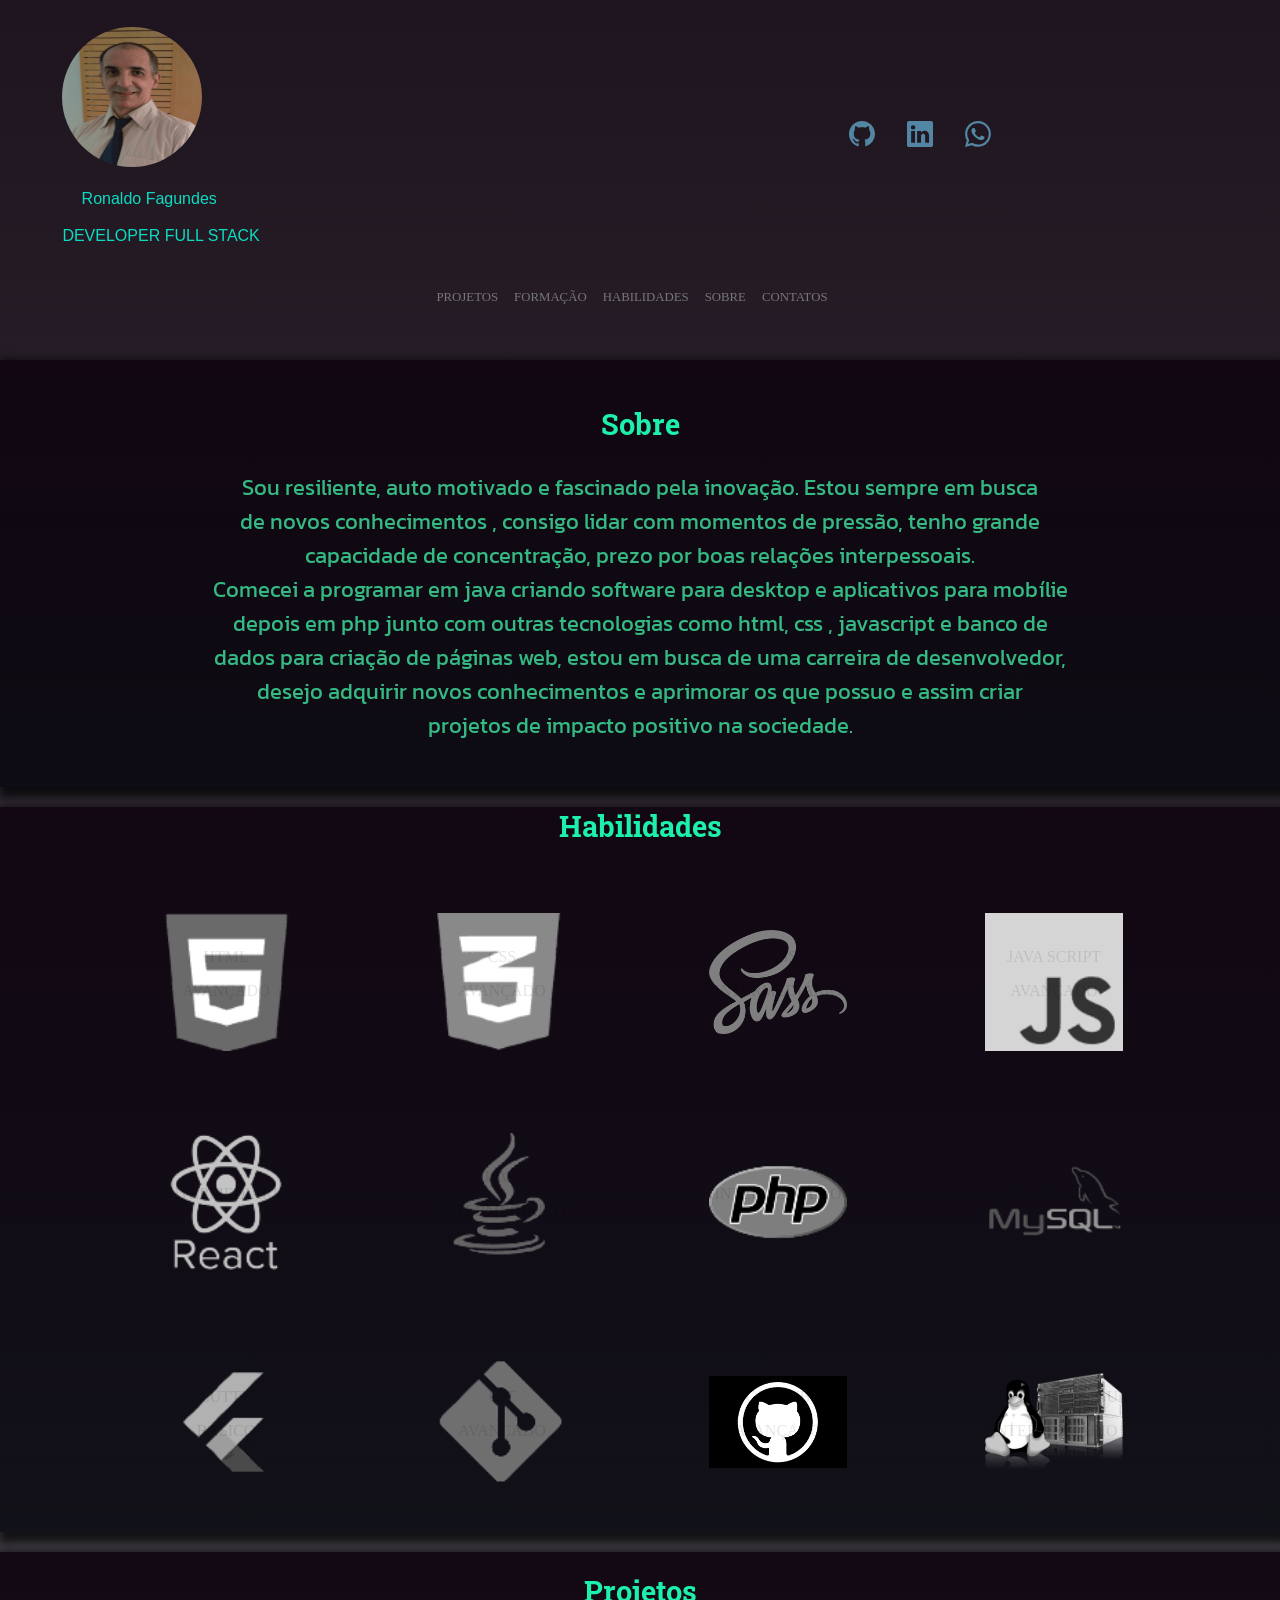
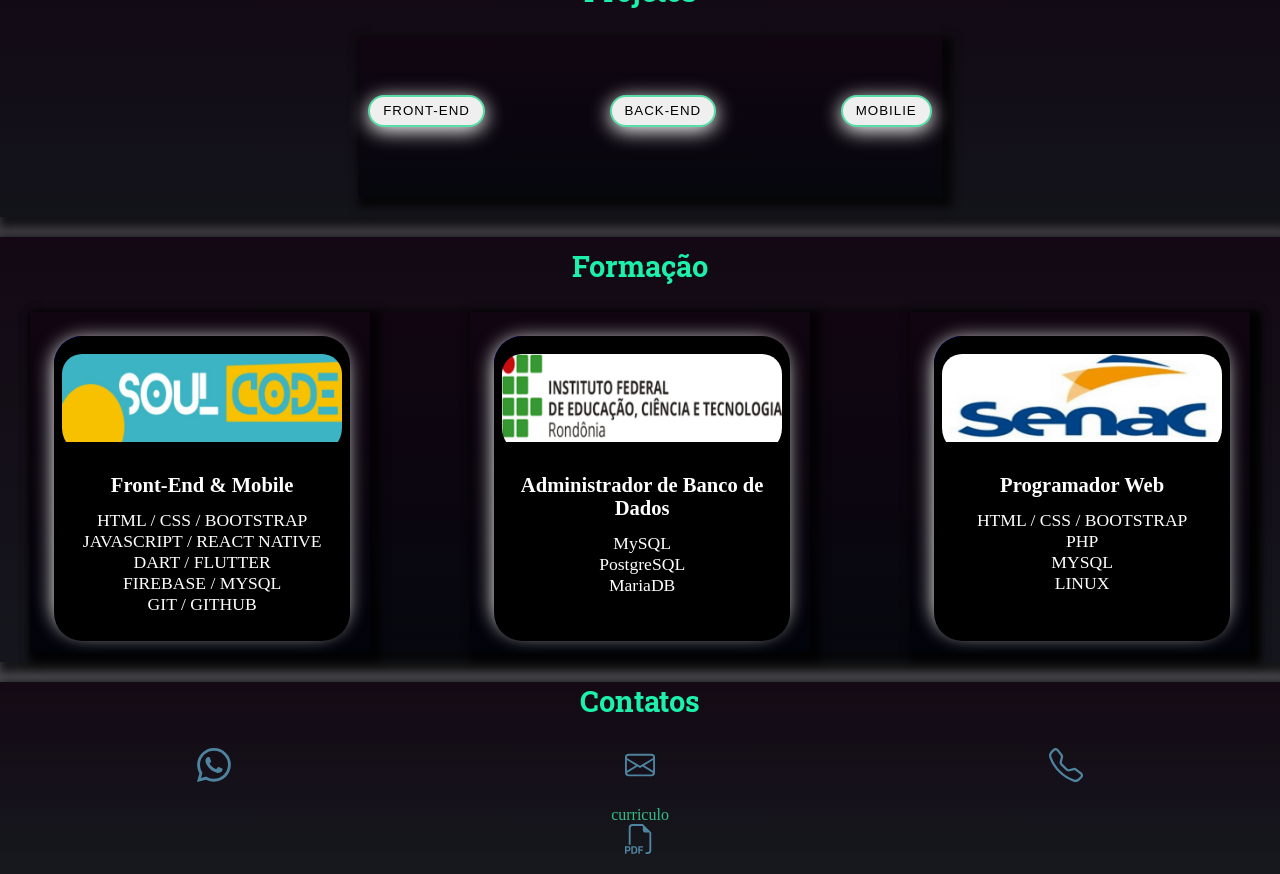
==== commit 32539efe: "version v_2.1.1.9" ====
--- a/index.html
+++ b/index.html
@@ -426,6 +426,109 @@
               </div>
             </div>
 
+
+
+                   <!-- add new project -->
+
+                   <div class="swiper-slide projects-slide" id="back-slide-three">
+
+
+                    <div class="projects-slide-links">
+
+      
+                      <div class="projects-slide-desc">
+                        <span>
+                          E-commerce
+                          carrinho de compras , controle de estoque , mercado pago.
+                          php , mysql  
+                        </span>
+                      </div>
+      
+                      <ul>
+                        <li>
+                          <a href="https://github.com/RonaldoFagundes/php_ecommerce" target="_blank">
+                            <svg xmlns="http://www.w3.org/2000/svg" width="30" height="30" fill="currentColor"
+                              class="bi bi-github" viewBox="0 0 16 16">
+                              <path
+                                d="M8 0C3.58 0 0 3.58 0 8c0 3.54 2.29 6.53 5.47 7.59.4.07.55-.17.55-.38 0-.19-.01-.82-.01-1.49-2.01.37-2.53-.49-2.69-.94-.09-.23-.48-.94-.82-1.13-.28-.15-.68-.52-.01-.53.63-.01 1.08.58 1.23.82.72 1.21 1.87.87 2.33.66.07-.52.28-.87.51-1.07-1.78-.2-3.64-.89-3.64-3.95 0-.87.31-1.59.82-2.15-.08-.2-.36-1.02.08-2.12 0 0 .67-.21 2.2.82.64-.18 1.32-.27 2-.27.68 0 1.36.09 2 .27 1.53-1.04 2.2-.82 2.2-.82.44 1.1.16 1.92.08 2.12.51.56.82 1.27.82 2.15 0 3.07-1.87 3.75-3.65 3.95.29.25.54.73.54 1.48 0 1.07-.01 1.93-.01 2.2 0 .21.15.46.55.38A8.012 8.012 0 0 0 16 8c0-4.42-3.58-8-8-8z" />
+                            </svg>
+                          </a>
+                        </li>
+                      </ul>
+      
+
+
+                    </div>
+
+
+
+                  </div>        
+
+
+
+
+
+
+               <!-- add new project -->
+
+               <div class="swiper-slide projects-slide" id="back-slide-four">
+
+
+                <div class="projects-slide-links">
+
+  
+                  <div class="projects-slide-desc">
+                    <span>
+                      Sistema Financeiro
+                      cadastro , login , abertura de contas, movimentação.
+                      Java SpringBoot , mysql, Angular  
+                    </span>
+                  </div>
+  
+                  <ul>
+                    <li>
+                      <a href="https://github.com/RonaldoFagundes/webDigitalBanc" target="_blank">
+                        <svg xmlns="http://www.w3.org/2000/svg" width="30" height="30" fill="currentColor"
+                          class="bi bi-github" viewBox="0 0 16 16">
+                          <path
+                            d="M8 0C3.58 0 0 3.58 0 8c0 3.54 2.29 6.53 5.47 7.59.4.07.55-.17.55-.38 0-.19-.01-.82-.01-1.49-2.01.37-2.53-.49-2.69-.94-.09-.23-.48-.94-.82-1.13-.28-.15-.68-.52-.01-.53.63-.01 1.08.58 1.23.82.72 1.21 1.87.87 2.33.66.07-.52.28-.87.51-1.07-1.78-.2-3.64-.89-3.64-3.95 0-.87.31-1.59.82-2.15-.08-.2-.36-1.02.08-2.12 0 0 .67-.21 2.2.82.64-.18 1.32-.27 2-.27.68 0 1.36.09 2 .27 1.53-1.04 2.2-.82 2.2-.82.44 1.1.16 1.92.08 2.12.51.56.82 1.27.82 2.15 0 3.07-1.87 3.75-3.65 3.95.29.25.54.73.54 1.48 0 1.07-.01 1.93-.01 2.2 0 .21.15.46.55.38A8.012 8.012 0 0 0 16 8c0-4.42-3.58-8-8-8z" />
+                        </svg>
+                      </a>
+                    </li>
+
+                    <li>
+                      <a href="https://ronaldofagundes.github.io/digitalBanc/" target="_blank">
+                        <svg xmlns="http://www.w3.org/2000/svg" width="30" height="30" fill="currentColor"
+                          class="bi bi-globe" viewBox="0 0 16 16">
+                          <path
+                            d="M0 8a8 8 0 1 1 16 0A8 8 0 0 1 0 8zm7.5-6.923c-.67.204-1.335.82-1.887 1.855A7.97 7.97 0 0 0 5.145 4H7.5V1.077zM4.09 4a9.267 9.267 0 0 1 .64-1.539 6.7 6.7 0 0 1 .597-.933A7.025 7.025 0 0 0 2.255 4H4.09zm-.582 3.5c.03-.877.138-1.718.312-2.5H1.674a6.958 6.958 0 0 0-.656 2.5h2.49zM4.847 5a12.5 12.5 0 0 0-.338 2.5H7.5V5H4.847zM8.5 5v2.5h2.99a12.495 12.495 0 0 0-.337-2.5H8.5zM4.51 8.5a12.5 12.5 0 0 0 .337 2.5H7.5V8.5H4.51zm3.99 0V11h2.653c.187-.765.306-1.608.338-2.5H8.5zM5.145 12c.138.386.295.744.468 1.068.552 1.035 1.218 1.65 1.887 1.855V12H5.145zm.182 2.472a6.696 6.696 0 0 1-.597-.933A9.268 9.268 0 0 1 4.09 12H2.255a7.024 7.024 0 0 0 3.072 2.472zM3.82 11a13.652 13.652 0 0 1-.312-2.5h-2.49c.062.89.291 1.733.656 2.5H3.82zm6.853 3.472A7.024 7.024 0 0 0 13.745 12H11.91a9.27 9.27 0 0 1-.64 1.539 6.688 6.688 0 0 1-.597.933zM8.5 12v2.923c.67-.204 1.335-.82 1.887-1.855.173-.324.33-.682.468-1.068H8.5zm3.68-1h2.146c.365-.767.594-1.61.656-2.5h-2.49a13.65 13.65 0 0 1-.312 2.5zm2.802-3.5a6.959 6.959 0 0 0-.656-2.5H12.18c.174.782.282 1.623.312 2.5h2.49zM11.27 2.461c.247.464.462.98.64 1.539h1.835a7.024 7.024 0 0 0-3.072-2.472c.218.284.418.598.597.933zM10.855 4a7.966 7.966 0 0 0-.468-1.068C9.835 1.897 9.17 1.282 8.5 1.077V4h2.355z" />
+                        </svg>
+  
+                      </a>
+                    </li>
+
+
+                  </ul>
+  
+
+
+                </div>
+
+
+
+              </div>  
+
+
+
+
+
+
+
+
+
+
+
+
           </div>
           <div class="swiper-pagination"></div>
 
@@ -588,6 +691,62 @@
 
               </div>
             </div>
+
+
+
+
+
+
+
+            <!-- add new project -->
+
+            <div class="swiper-slide projects-slide" id="mobilie-slide-six">
+
+              <div class="projects-slide-links">
+
+                <div class="projects-slide-desc">
+                  <span>
+                    reactAppBanc
+                    <h4>React Native</h4>
+                  </span>
+                </div>
+
+
+                <ul>
+
+                  <li>
+                    <a href="https://github.com/RonaldoFagundes/reactAppBanc" target="_blank">
+                      <svg xmlns="http://www.w3.org/2000/svg" width="30" height="30" fill="currentColor"
+                        class="bi bi-github" viewBox="0 0 16 16">
+                        <path
+                          d="M8 0C3.58 0 0 3.58 0 8c0 3.54 2.29 6.53 5.47 7.59.4.07.55-.17.55-.38 0-.19-.01-.82-.01-1.49-2.01.37-2.53-.49-2.69-.94-.09-.23-.48-.94-.82-1.13-.28-.15-.68-.52-.01-.53.63-.01 1.08.58 1.23.82.72 1.21 1.87.87 2.33.66.07-.52.28-.87.51-1.07-1.78-.2-3.64-.89-3.64-3.95 0-.87.31-1.59.82-2.15-.08-.2-.36-1.02.08-2.12 0 0 .67-.21 2.2.82.64-.18 1.32-.27 2-.27.68 0 1.36.09 2 .27 1.53-1.04 2.2-.82 2.2-.82.44 1.1.16 1.92.08 2.12.51.56.82 1.27.82 2.15 0 3.07-1.87 3.75-3.65 3.95.29.25.54.73.54 1.48 0 1.07-.01 1.93-.01 2.2 0 .21.15.46.55.38A8.012 8.012 0 0 0 16 8c0-4.42-3.58-8-8-8z" />
+                      </svg>
+                    </a>
+                  </li>
+
+                  <li>
+                    <a href="https://www.youtube.com/watch?v=OAXibz_2vn0" target="_blank">
+                      <svg xmlns="http://www.w3.org/2000/svg" width="30" height="30" fill="currentColor"
+                        class="bi bi-globe" viewBox="0 0 16 16">
+                        <path
+                          d="M0 8a8 8 0 1 1 16 0A8 8 0 0 1 0 8zm7.5-6.923c-.67.204-1.335.82-1.887 1.855A7.97 7.97 0 0 0 5.145 4H7.5V1.077zM4.09 4a9.267 9.267 0 0 1 .64-1.539 6.7 6.7 0 0 1 .597-.933A7.025 7.025 0 0 0 2.255 4H4.09zm-.582 3.5c.03-.877.138-1.718.312-2.5H1.674a6.958 6.958 0 0 0-.656 2.5h2.49zM4.847 5a12.5 12.5 0 0 0-.338 2.5H7.5V5H4.847zM8.5 5v2.5h2.99a12.495 12.495 0 0 0-.337-2.5H8.5zM4.51 8.5a12.5 12.5 0 0 0 .337 2.5H7.5V8.5H4.51zm3.99 0V11h2.653c.187-.765.306-1.608.338-2.5H8.5zM5.145 12c.138.386.295.744.468 1.068.552 1.035 1.218 1.65 1.887 1.855V12H5.145zm.182 2.472a6.696 6.696 0 0 1-.597-.933A9.268 9.268 0 0 1 4.09 12H2.255a7.024 7.024 0 0 0 3.072 2.472zM3.82 11a13.652 13.652 0 0 1-.312-2.5h-2.49c.062.89.291 1.733.656 2.5H3.82zm6.853 3.472A7.024 7.024 0 0 0 13.745 12H11.91a9.27 9.27 0 0 1-.64 1.539 6.688 6.688 0 0 1-.597.933zM8.5 12v2.923c.67-.204 1.335-.82 1.887-1.855.173-.324.33-.682.468-1.068H8.5zm3.68-1h2.146c.365-.767.594-1.61.656-2.5h-2.49a13.65 13.65 0 0 1-.312 2.5zm2.802-3.5a6.959 6.959 0 0 0-.656-2.5H12.18c.174.782.282 1.623.312 2.5h2.49zM11.27 2.461c.247.464.462.98.64 1.539h1.835a7.024 7.024 0 0 0-3.072-2.472c.218.284.418.598.597.933zM10.855 4a7.966 7.966 0 0 0-.468-1.068C9.835 1.897 9.17 1.282 8.5 1.077V4h2.355z" />
+                      </svg>
+
+                    </a>
+                  </li>
+
+
+                </ul>
+
+              </div>
+            </div>
+
+
+
+
+
+
+
 
           </div>
           <div class="swiper-pagination"></div>
@@ -706,18 +865,23 @@
             </svg>
           </a>
         </li>
-        <li>
-          <a href="" target="_blank">
+ 
+        <li onclick="getPhone()">
+
             <svg xmlns="http://www.w3.org/2000/svg" width="34" height="34" fill="currentColor" class="bi bi-telephone"
               viewBox="0 0 16 16">
               <path
-                d="M3.654 1.328a.678.678 0 0 0-1.015-.063L1.605 2.3c-.483.484-.661 1.169-.45 1.77a17.568 17.568 0 0 0 4.168 6.608 17.569 17.569 0 0 0 6.608 4.168c.601.211 1.286.033 1.77-.45l1.034-1.034a.678.678 0 0 0-.063-1.015l-2.307-1.794a.678.678 0 0 0-.58-.122l-2.19.547a1.745 1.745 0 0 1-1.657-.459L5.482 8.062a1.745 1.745 0 0 1-.46-1.657l.548-2.19a.678.678 0 0 0-.122-.58L3.654 1.328zM1.884.511a1.745 1.745 0 0 1 2.612.163L6.29 2.98c.329.423.445.974.315 1.494l-.547 2.19a.678.678 0 0 0 .178.643l2.457 2.457a.678.678 0 0 0 .644.178l2.189-.547a1.745 1.745 0 0 1 1.494.315l2.306 1.794c.829.645.905 1.87.163 2.611l-1.034 1.034c-.74.74-1.846 1.065-2.877.702a18.634 18.634 0 0 1-7.01-4.42 18.634 18.634 0 0 1-4.42-7.009c-.362-1.03-.037-2.137.703-2.877L1.885.511z" />
-            </svg>
-          </a>
+                d="M3.654 1.328a.678.678 0 0 0-1.015-.063L1.605 2.3c-.483.484-.661 1.169-.45 1.77a17.568 17.568 0 0 0 4.168 6.608 17.569 17.569 0 0 0 6.608 4.168c.601.211 1.286.033 1.77-.45l1.034-1.034a.678.678 0 0 0-.063-1.015l-2.307-1.794a.678.678 0 0 0-.58-.122l-2.19.547a1.745 1.745 0 0 1-1.657-.459L5.482 8.062a1.745 1.745 0 0 1-.46-1.657l.548-2.19a.678.678 0 0 0-.122-.58L3.654 1.328zM1.884.511a1.745 1.745 0 0 1 2.612.163L6.29 2.98c.329.423.445.974.315 1.494l-.547 2.19a.678.678 0 0 0 .178.643l2.457 2.457a.678.678 0 0 0 .644.178l2.189-.547a1.745 1.745 0 0 1 1.494.315l2.306 1.794c.829.645.905 1.87.163 2.611l-1.034 1.034c-.74.74-1.846 1.065-2.877.702a18.634 18.634 0 0 1-7.01-4.42 18.634 18.634 0 0 1-4.42-7.009c-.362-1.03-.037-2.137.703-2.877L1.885.511z" />              
+            </svg>     
+              
         </li>
+        
       </ul>
 
-      <a href="https://drive.google.com/file/d/194YAc5Nax5xtTy3OQJfarnzkr1qhoIty/view?usp=share_link"
+
+     <div>
+
+      <a href="https://drive.google.com/file/d/194YAc5Nax5xtTy3OQJfarnzkr1qhoIty/view?usp=sharing"
       target="_blank">
         <p>curriculo</p> 
         <svg xmlns="http://www.w3.org/2000/svg" width="30" height="30" fill="currentColor" class="bi bi-filetype-pdf"
@@ -726,6 +890,9 @@
             d="M14 4.5V14a2 2 0 0 1-2 2h-1v-1h1a1 1 0 0 0 1-1V4.5h-2A1.5 1.5 0 0 1 9.5 3V1H4a1 1 0 0 0-1 1v9H2V2a2 2 0 0 1 2-2h5.5L14 4.5ZM1.6 11.85H0v3.999h.791v-1.342h.803c.287 0 .531-.057.732-.173.203-.117.358-.275.463-.474a1.42 1.42 0 0 0 .161-.677c0-.25-.053-.476-.158-.677a1.176 1.176 0 0 0-.46-.477c-.2-.12-.443-.179-.732-.179Zm.545 1.333a.795.795 0 0 1-.085.38.574.574 0 0 1-.238.241.794.794 0 0 1-.375.082H.788V12.48h.66c.218 0 .389.06.512.181.123.122.185.296.185.522Zm1.217-1.333v3.999h1.46c.401 0 .734-.08.998-.237a1.45 1.45 0 0 0 .595-.689c.13-.3.196-.662.196-1.084 0-.42-.065-.778-.196-1.075a1.426 1.426 0 0 0-.589-.68c-.264-.156-.599-.234-1.005-.234H3.362Zm.791.645h.563c.248 0 .45.05.609.152a.89.89 0 0 1 .354.454c.079.201.118.452.118.753a2.3 2.3 0 0 1-.068.592 1.14 1.14 0 0 1-.196.422.8.8 0 0 1-.334.252 1.298 1.298 0 0 1-.483.082h-.563v-2.707Zm3.743 1.763v1.591h-.79V11.85h2.548v.653H7.896v1.117h1.606v.638H7.896Z" />
         </svg>
       </a>
+
+      </div>
+
 
     </div>
   </footer>
--- a/css/style.css
+++ b/css/style.css
@@ -827,6 +827,56 @@
     background-size: 96%;
   }
 }
+body main .projects #back-slide-three {
+  background-image: url("../img/pr_fullstack_phpll.png");
+  background-size: 54%;
+  background-position: center;
+  background-repeat: no-repeat;
+  filter: grayscale(100%);
+  transition: 0.6s;
+  -webkit-text-fill-color: rgba(0, 0, 0, 0.1);
+}
+body main .projects #back-slide-three:hover {
+  background-size: 57%;
+  filter: grayscale(0%);
+  background-image: linear-gradient(rgba(0, 0, 0, 0.5), rgba(0, 0, 0, 0.5)), url("../img/pr_fullstack_phpll.png");
+  -webkit-text-fill-color: rgba(200, 255, 105, 0.98);
+  font-size: 1.1rem;
+  font-weight: bold;
+}
+@media screen and (min-width: 300px) and (max-width: 1000px) {
+  body main .projects #back-slide-three {
+    background-size: 89%;
+  }
+  body main .projects #back-slide-three:hover {
+    background-size: 96%;
+  }
+}
+body main .projects #back-slide-four {
+  background-image: url("../img/pr_fullstack_java_angular.png");
+  background-size: 54%;
+  background-position: center;
+  background-repeat: no-repeat;
+  filter: grayscale(100%);
+  transition: 0.6s;
+  -webkit-text-fill-color: rgba(0, 0, 0, 0.1);
+}
+body main .projects #back-slide-four:hover {
+  background-size: 57%;
+  filter: grayscale(0%);
+  background-image: linear-gradient(rgba(0, 0, 0, 0.5), rgba(0, 0, 0, 0.5)), url("../img/pr_fullstack_java_angular.png");
+  -webkit-text-fill-color: rgba(200, 255, 105, 0.98);
+  font-size: 1.1rem;
+  font-weight: bold;
+}
+@media screen and (min-width: 300px) and (max-width: 1000px) {
+  body main .projects #back-slide-four {
+    background-size: 89%;
+  }
+  body main .projects #back-slide-four:hover {
+    background-size: 96%;
+  }
+}
 body main .projects-mobilie {
   background-color: rgba(28, 62, 63, 0.7);
   background-image: linear-gradient(to top, transparent, rgba(19, 16, 18, 0.8));
@@ -960,6 +1010,31 @@
     background-size: 89%;
   }
   body main .projects #mobilie-slide-five:hover {
+    background-size: 96%;
+  }
+}
+body main .projects #mobilie-slide-six {
+  background-image: url("../img/pr_app_react_bancll.png");
+  background-size: 54%;
+  background-position: center;
+  background-repeat: no-repeat;
+  filter: grayscale(100%);
+  transition: 0.6s;
+  -webkit-text-fill-color: rgba(0, 0, 0, 0.1);
+}
+body main .projects #mobilie-slide-six:hover {
+  background-size: 57%;
+  filter: grayscale(0%);
+  background-image: linear-gradient(rgba(0, 0, 0, 0.5), rgba(0, 0, 0, 0.5)), url("../img/pr_app_react_bancll.png");
+  -webkit-text-fill-color: rgba(200, 255, 105, 0.98);
+  font-size: 1.1rem;
+  font-weight: bold;
+}
+@media screen and (min-width: 300px) and (max-width: 1000px) {
+  body main .projects #mobilie-slide-six {
+    background-size: 89%;
+  }
+  body main .projects #mobilie-slide-six:hover {
     background-size: 96%;
   }
 }
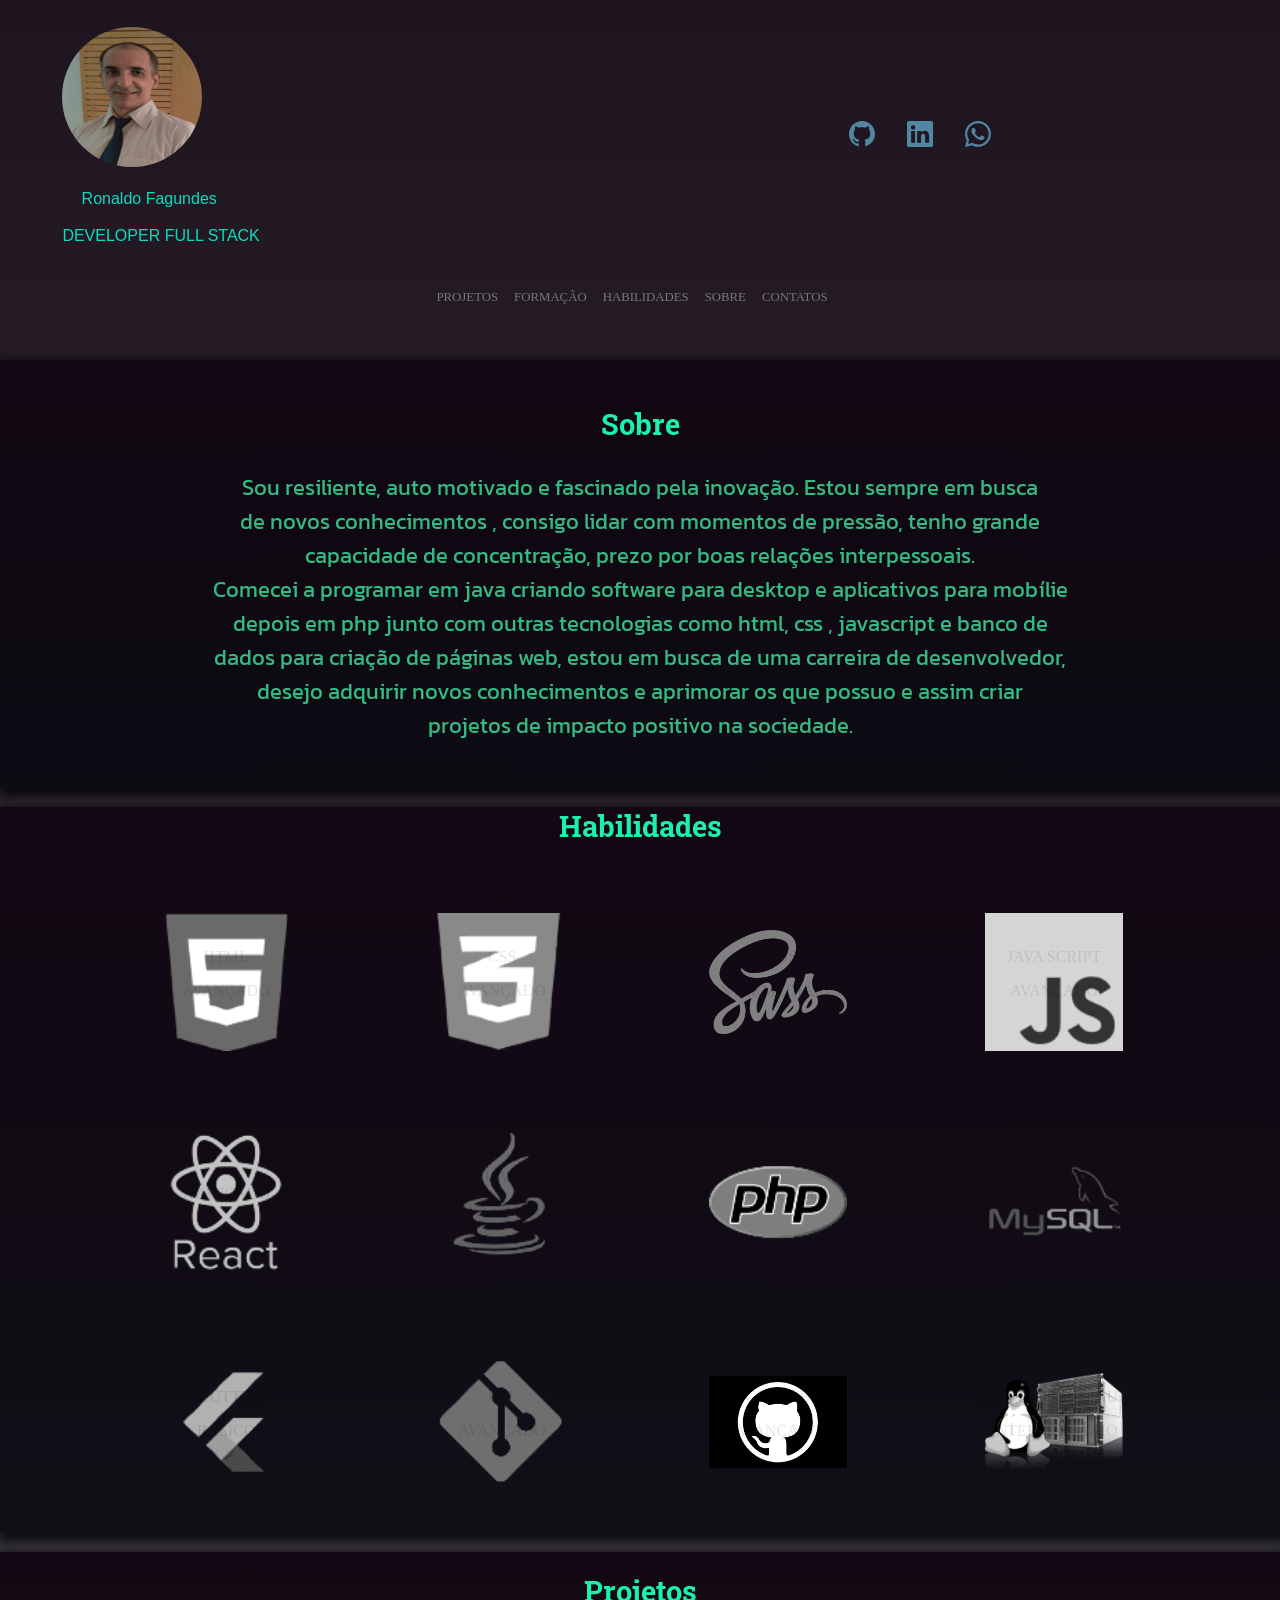
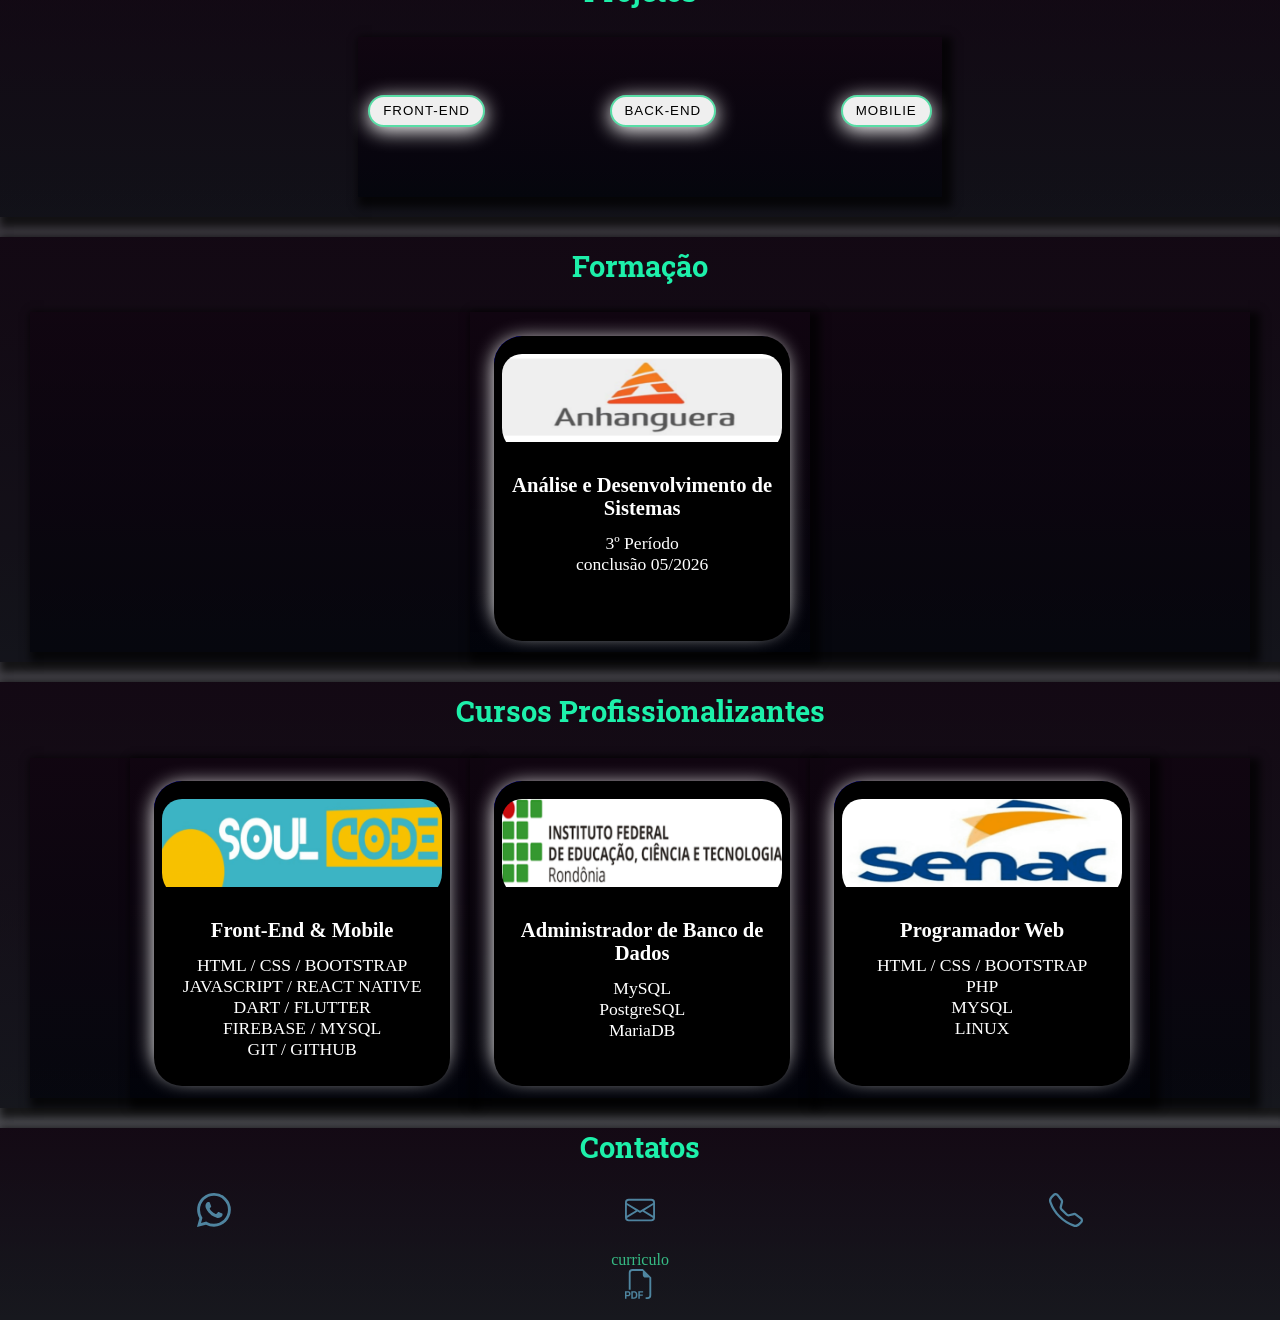
==== commit a9f0458d: "update v-1-25" ====
--- a/index.html
+++ b/index.html
@@ -131,16 +131,16 @@
         </div>
 
         <div class="hability-gallery-card" id="card-5">
-          <h2 class="hability-gallery-card-title">INTERMEDIÁRIO</h2>
+          <h2 class="hability-gallery-card-title">AVANÇADO</h2>
         </div>
 
         <div class="hability-gallery-card" id="card-6">
           <h2 class="hability-gallery-card-title">JAVA</h2>
-          <h2 class="hability-gallery-card-title">INTERMEDIÁRIO</h2>
+          <h2 class="hability-gallery-card-title">AVANÇADO</h2>
         </div>
 
         <div class="hability-gallery-card" id="card-7">
-          <h2 class="hability-gallery-card-title">INTERMEDIÁRIO</h2>
+          <h2 class="hability-gallery-card-title">AVANÇADO</h2>
         </div>
 
         <div class="hability-gallery-card" id="card-8">
@@ -347,10 +347,6 @@
         </div>
       </div>
 
-
-
-
-
       <div class="projects-back">
 
         <div class="swiper mySwiper">
@@ -381,7 +377,8 @@
                   </li>
 
                   <li>
-                    <a href="http://webbancrf.epizy.com/" target="_blank">
+                    <!-- <a href="http://webbancrf.epizy.com/" target="_blank"> -->
+                    <a href="https://www.youtube.com/watch?v=x43j-qJkOu8" target="_blank">
                       <svg xmlns="http://www.w3.org/2000/svg" width="30" height="30" fill="currentColor"
                         class="bi bi-globe" viewBox="0 0 16 16">
                         <path
@@ -394,10 +391,6 @@
 
               </div>
             </div>
-
-
-
-
 
             <div class="swiper-slide projects-slide" id="back-slide-two">
 
@@ -426,15 +419,9 @@
               </div>
             </div>
 
-
-
-                   <!-- add new project -->
-
-                   <div class="swiper-slide projects-slide" id="back-slide-three">
-
+                <div class="swiper-slide projects-slide" id="back-slide-three">
 
                     <div class="projects-slide-links">
-
       
                       <div class="projects-slide-desc">
                         <span>
@@ -454,22 +441,11 @@
                             </svg>
                           </a>
                         </li>
-                      </ul>
-      
-
-
-                    </div>
-
-
-
-                  </div>        
-
-
-
-
-
-
-               <!-- add new project -->
+                      </ul>     
+
+                  </div>
+
+                </div>   
 
                <div class="swiper-slide projects-slide" id="back-slide-four">
 
@@ -496,38 +472,22 @@
                       </a>
                     </li>
 
-                    <li>
-                      <a href="https://ronaldofagundes.github.io/digitalBanc/" target="_blank">
+                    <li>                      
+                     <!--  <a href="https://ronaldofagundes.github.io/digitalBanc/" target="_blank"> -->
+                      <a href="https://www.youtube.com/watch?v=JL2u5mQ_mtY&t=35s" target="_blank">
                         <svg xmlns="http://www.w3.org/2000/svg" width="30" height="30" fill="currentColor"
                           class="bi bi-globe" viewBox="0 0 16 16">
                           <path
                             d="M0 8a8 8 0 1 1 16 0A8 8 0 0 1 0 8zm7.5-6.923c-.67.204-1.335.82-1.887 1.855A7.97 7.97 0 0 0 5.145 4H7.5V1.077zM4.09 4a9.267 9.267 0 0 1 .64-1.539 6.7 6.7 0 0 1 .597-.933A7.025 7.025 0 0 0 2.255 4H4.09zm-.582 3.5c.03-.877.138-1.718.312-2.5H1.674a6.958 6.958 0 0 0-.656 2.5h2.49zM4.847 5a12.5 12.5 0 0 0-.338 2.5H7.5V5H4.847zM8.5 5v2.5h2.99a12.495 12.495 0 0 0-.337-2.5H8.5zM4.51 8.5a12.5 12.5 0 0 0 .337 2.5H7.5V8.5H4.51zm3.99 0V11h2.653c.187-.765.306-1.608.338-2.5H8.5zM5.145 12c.138.386.295.744.468 1.068.552 1.035 1.218 1.65 1.887 1.855V12H5.145zm.182 2.472a6.696 6.696 0 0 1-.597-.933A9.268 9.268 0 0 1 4.09 12H2.255a7.024 7.024 0 0 0 3.072 2.472zM3.82 11a13.652 13.652 0 0 1-.312-2.5h-2.49c.062.89.291 1.733.656 2.5H3.82zm6.853 3.472A7.024 7.024 0 0 0 13.745 12H11.91a9.27 9.27 0 0 1-.64 1.539 6.688 6.688 0 0 1-.597.933zM8.5 12v2.923c.67-.204 1.335-.82 1.887-1.855.173-.324.33-.682.468-1.068H8.5zm3.68-1h2.146c.365-.767.594-1.61.656-2.5h-2.49a13.65 13.65 0 0 1-.312 2.5zm2.802-3.5a6.959 6.959 0 0 0-.656-2.5H12.18c.174.782.282 1.623.312 2.5h2.49zM11.27 2.461c.247.464.462.98.64 1.539h1.835a7.024 7.024 0 0 0-3.072-2.472c.218.284.418.598.597.933zM10.855 4a7.966 7.966 0 0 0-.468-1.068C9.835 1.897 9.17 1.282 8.5 1.077V4h2.355z" />
-                        </svg>
-  
+                        </svg>  
                       </a>
                     </li>
 
-
-                  </ul>
-  
-
-
-                </div>
-
-
+                  </ul> 
+
+                </div>
 
               </div>  
-
-
-
-
-
-
-
-
-
-
-
 
           </div>
           <div class="swiper-pagination"></div>
@@ -536,7 +496,6 @@
       </div>
 
 
-
       <div class="projects-mobilie">
 
         <div class="swiper mySwiper">
@@ -608,8 +567,6 @@
             </div>
 
 
-
-
             <div class="swiper-slide projects-slide" id="mobilie-slide-three">
 
               <div class="projects-slide-links">
@@ -693,12 +650,7 @@
             </div>
 
 
-
-
-
-
-
-            <!-- add new project -->
+          
 
             <div class="swiper-slide projects-slide" id="mobilie-slide-six">
 
@@ -707,10 +659,9 @@
                 <div class="projects-slide-desc">
                   <span>
                     reactAppBanc
-                    <h4>React Native</h4>
-                  </span>
-                </div>
-
+                    <h4>React Native & Firebase</h4>
+                  </span>
+                </div>
 
                 <ul>
 
@@ -735,18 +686,10 @@
                     </a>
                   </li>
 
-
-                </ul>
-
-              </div>
-            </div>
-
-
-
-
-
-
-
+                </ul>
+
+              </div>
+            </div>
 
           </div>
           <div class="swiper-pagination"></div>
@@ -760,6 +703,40 @@
     <section class="academy" id="d-academy">
 
       <h1>Formação</h1>
+
+      <div class="academy-flip">
+
+        <div class="academy-flip-card">
+          <div class="academy-flip-card-inner">
+            <div class="academy-flip-card-inner-front">
+              <div class="academy-flip-card-inner-front-img"></div>
+              <h3>Análise e Desenvolvimento de Sistemas</h3>
+              <p class="academy-flip-card-inner-front-txt">
+                3º Período<br>
+                conclusão 05/2026<br>                
+              </p>
+            </div>
+            <div class="academy-flip-card-inner-back">
+              - Hardware<br>
+              - Metodologias Ágeis<br>
+              - Segurança<br>
+              - Redes<br>
+              - Software<br>
+              - Linguagem de Programação<br>
+              - Lógica e Matemática Computacional<br>
+              - Análise e Modelagem de Sistemas<br>
+              - Algoritmos e Programação Estruturada<br>
+            </div>
+          </div>
+        </div>
+
+      </div>
+
+    </section>
+
+    <section class="academy" id="d-academy">
+
+      <h1>Cursos Profissionalizantes</h1>
 
       <div class="academy-flip">
 
@@ -839,6 +816,7 @@
 
       </div>
     </section>
+
   </main>
 
 
@@ -881,7 +859,7 @@
 
      <div>
 
-      <a href="https://drive.google.com/file/d/194YAc5Nax5xtTy3OQJfarnzkr1qhoIty/view?usp=sharing"
+      <a href="https://drive.google.com/file/d/1PhfsBt46vuSCqqtP7EJGK4Ai50yGJA0C/view?usp=drive_link"
       target="_blank">
         <p>curriculo</p> 
         <svg xmlns="http://www.w3.org/2000/svg" width="30" height="30" fill="currentColor" class="bi bi-filetype-pdf"
--- a/css/style.css
+++ b/css/style.css
@@ -828,7 +828,7 @@
   }
 }
 body main .projects #back-slide-three {
-  background-image: url("../img/pr_fullstack_phpll.png");
+  background-image: url("../img/pr_fullstack_php_mysql.png");
   background-size: 54%;
   background-position: center;
   background-repeat: no-repeat;
@@ -839,7 +839,7 @@
 body main .projects #back-slide-three:hover {
   background-size: 57%;
   filter: grayscale(0%);
-  background-image: linear-gradient(rgba(0, 0, 0, 0.5), rgba(0, 0, 0, 0.5)), url("../img/pr_fullstack_phpll.png");
+  background-image: linear-gradient(rgba(0, 0, 0, 0.5), rgba(0, 0, 0, 0.5)), url("../img/pr_fullstack_php_mysql.png");
   -webkit-text-fill-color: rgba(200, 255, 105, 0.98);
   font-size: 1.1rem;
   font-weight: bold;
@@ -853,7 +853,7 @@
   }
 }
 body main .projects #back-slide-four {
-  background-image: url("../img/pr_fullstack_java_angular.png");
+  background-image: url("../img/pr_fullstack_java_angular.PNG");
   background-size: 54%;
   background-position: center;
   background-repeat: no-repeat;
@@ -864,7 +864,7 @@
 body main .projects #back-slide-four:hover {
   background-size: 57%;
   filter: grayscale(0%);
-  background-image: linear-gradient(rgba(0, 0, 0, 0.5), rgba(0, 0, 0, 0.5)), url("../img/pr_fullstack_java_angular.png");
+  background-image: linear-gradient(rgba(0, 0, 0, 0.5), rgba(0, 0, 0, 0.5)), url("../img/pr_fullstack_java_angular.PNG");
   -webkit-text-fill-color: rgba(200, 255, 105, 0.98);
   font-size: 1.1rem;
   font-weight: bold;
@@ -1014,7 +1014,7 @@
   }
 }
 body main .projects #mobilie-slide-six {
-  background-image: url("../img/pr_app_react_bancll.png");
+  background-image: url("../img/pr_app_react_native_banc.png");
   background-size: 54%;
   background-position: center;
   background-repeat: no-repeat;
@@ -1025,7 +1025,7 @@
 body main .projects #mobilie-slide-six:hover {
   background-size: 57%;
   filter: grayscale(0%);
-  background-image: linear-gradient(rgba(0, 0, 0, 0.5), rgba(0, 0, 0, 0.5)), url("../img/pr_app_react_bancll.png");
+  background-image: linear-gradient(rgba(0, 0, 0, 0.5), rgba(0, 0, 0, 0.5)), url("../img/pr_app_react_native_banc.png");
   -webkit-text-fill-color: rgba(200, 255, 105, 0.98);
   font-size: 1.1rem;
   font-weight: bold;
@@ -1056,7 +1056,7 @@
   align-items: center;
   justify-content: center;
   flex-wrap: wrap;
-  justify-content: space-between;
+  justify-content: center;
   width: auto;
   height: auto;
 }
@@ -1099,8 +1099,8 @@
   background-color: black;
   padding: 18px 8px;
 }
-body main .academy-flip-card-inner-front-foto-one {
-  background-image: url("../img/ac_soulcode.png");
+body main .academy-flip-card-inner-front-img {
+  background-image: url("../img/ac_anhanguera.png");
   background-repeat: no-repeat;
   background-size: 100%;
   width: 100%;
@@ -1111,8 +1111,8 @@
   border-bottom-left-radius: 26px;
   margin-bottom: 20px;
 }
-body main .academy-flip-card-inner-front-foto-two {
-  background-image: url("../img/ac_ifr.png");
+body main .academy-flip-card-inner-front-foto-one {
+  background-image: url("../img/ac_soulcode.png");
   background-repeat: no-repeat;
   background-size: 100%;
   width: 100%;
@@ -1123,8 +1123,8 @@
   border-bottom-left-radius: 26px;
   margin-bottom: 20px;
 }
-body main .academy-flip-card-inner-front-foto-three {
-  background-image: url("../img/ac_senac.png");
+body main .academy-flip-card-inner-front-foto-two {
+  background-image: url("../img/ac_ifr.png");
   background-repeat: no-repeat;
   background-size: 100%;
   width: 100%;
@@ -1135,6 +1135,18 @@
   border-bottom-left-radius: 26px;
   margin-bottom: 20px;
 }
+body main .academy-flip-card-inner-front-foto-three {
+  background-image: url("../img/ac_senac.png");
+  background-repeat: no-repeat;
+  background-size: 100%;
+  width: 100%;
+  height: 100px;
+  border-top-right-radius: 20px;
+  border-top-left-radius: 20px;
+  border-bottom-right-radius: 26px;
+  border-bottom-left-radius: 26px;
+  margin-bottom: 20px;
+}
 body main .academy-flip-card-inner-front-txt {
   margin-top: 0.8rem;
   text-align-last: center;
